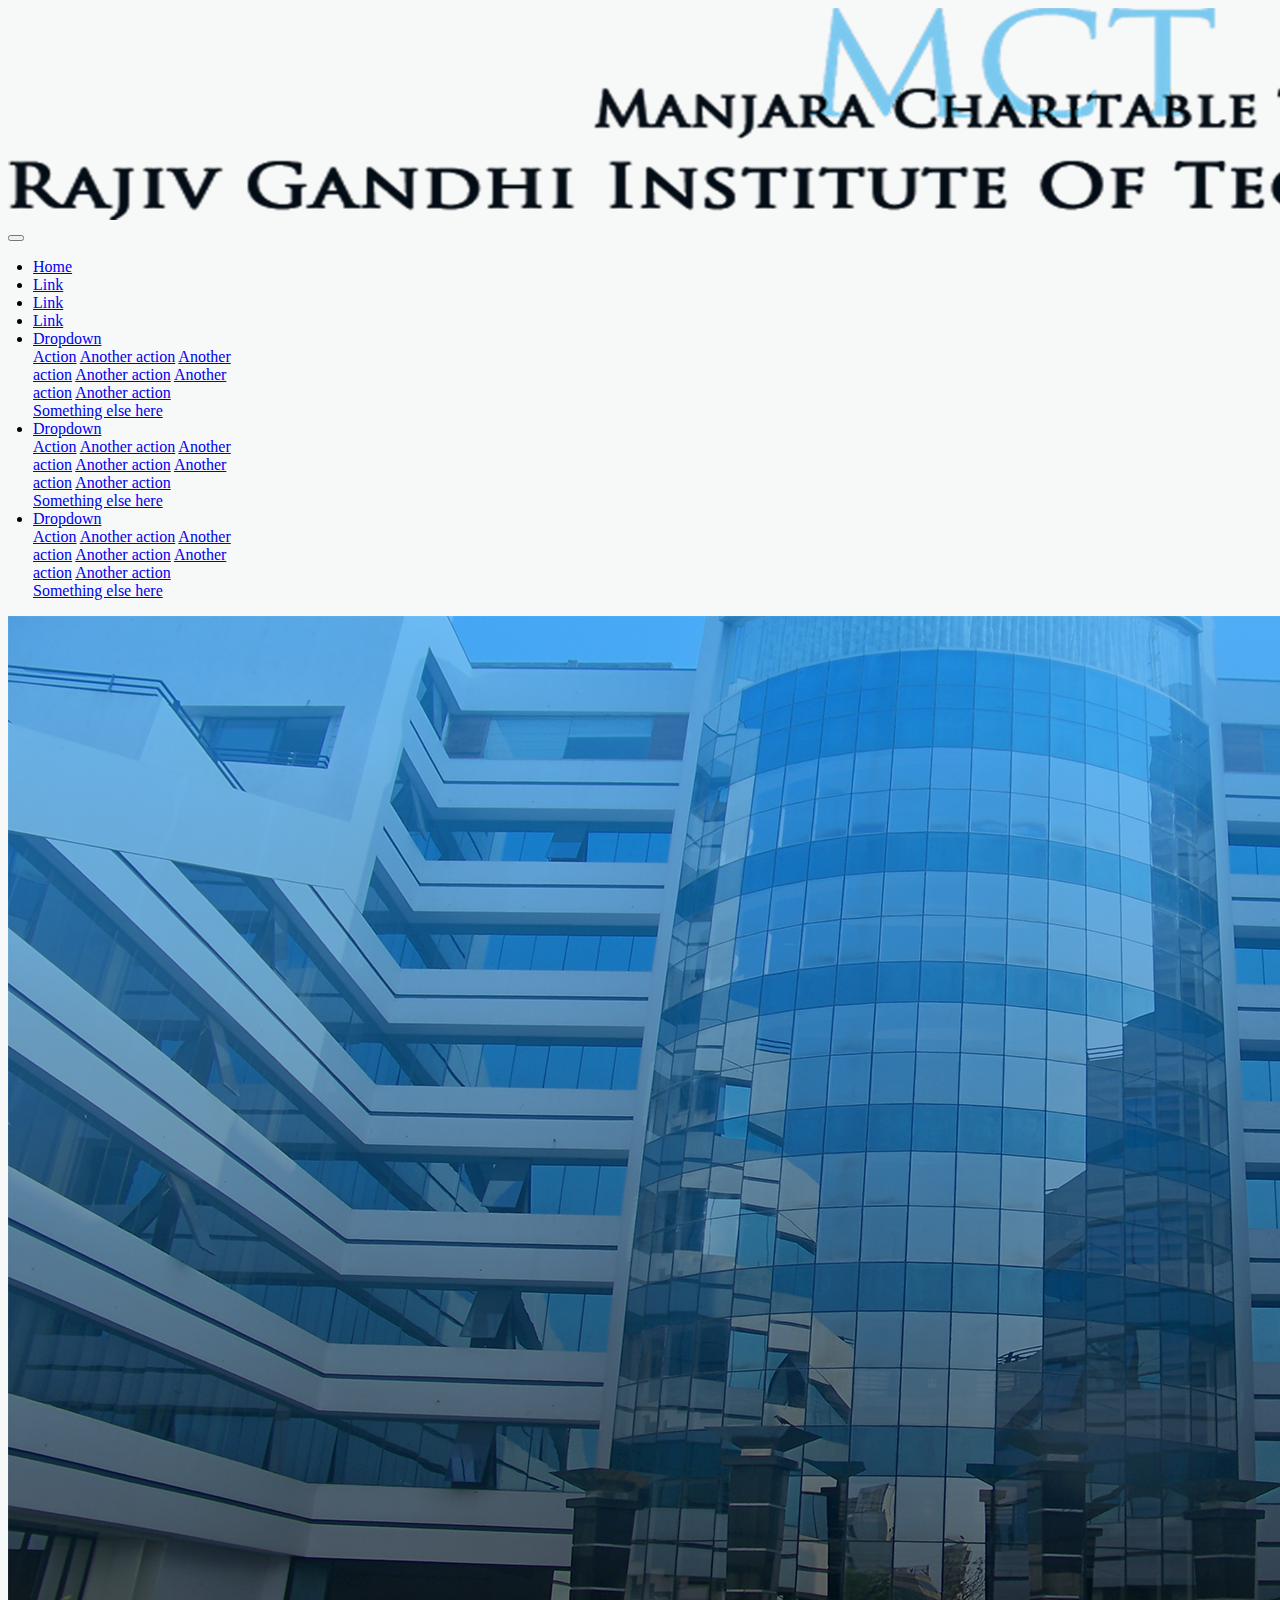
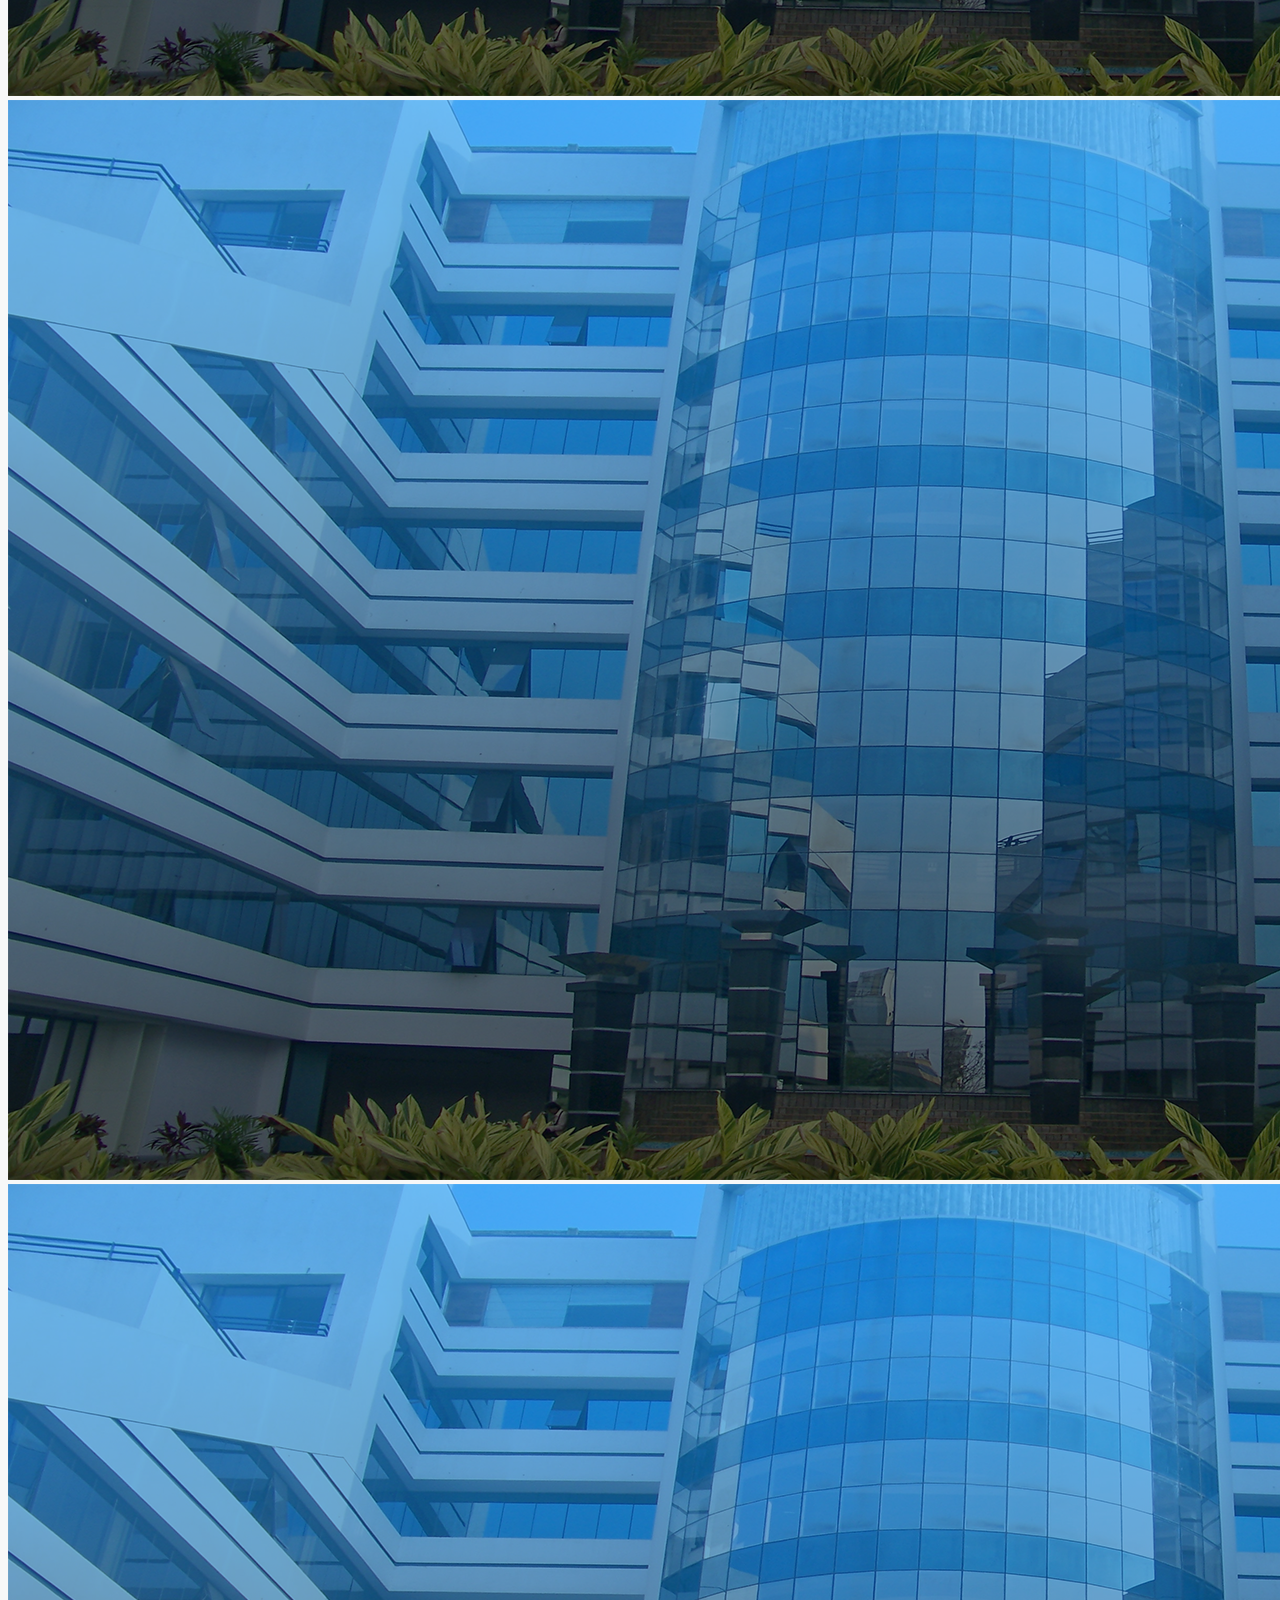
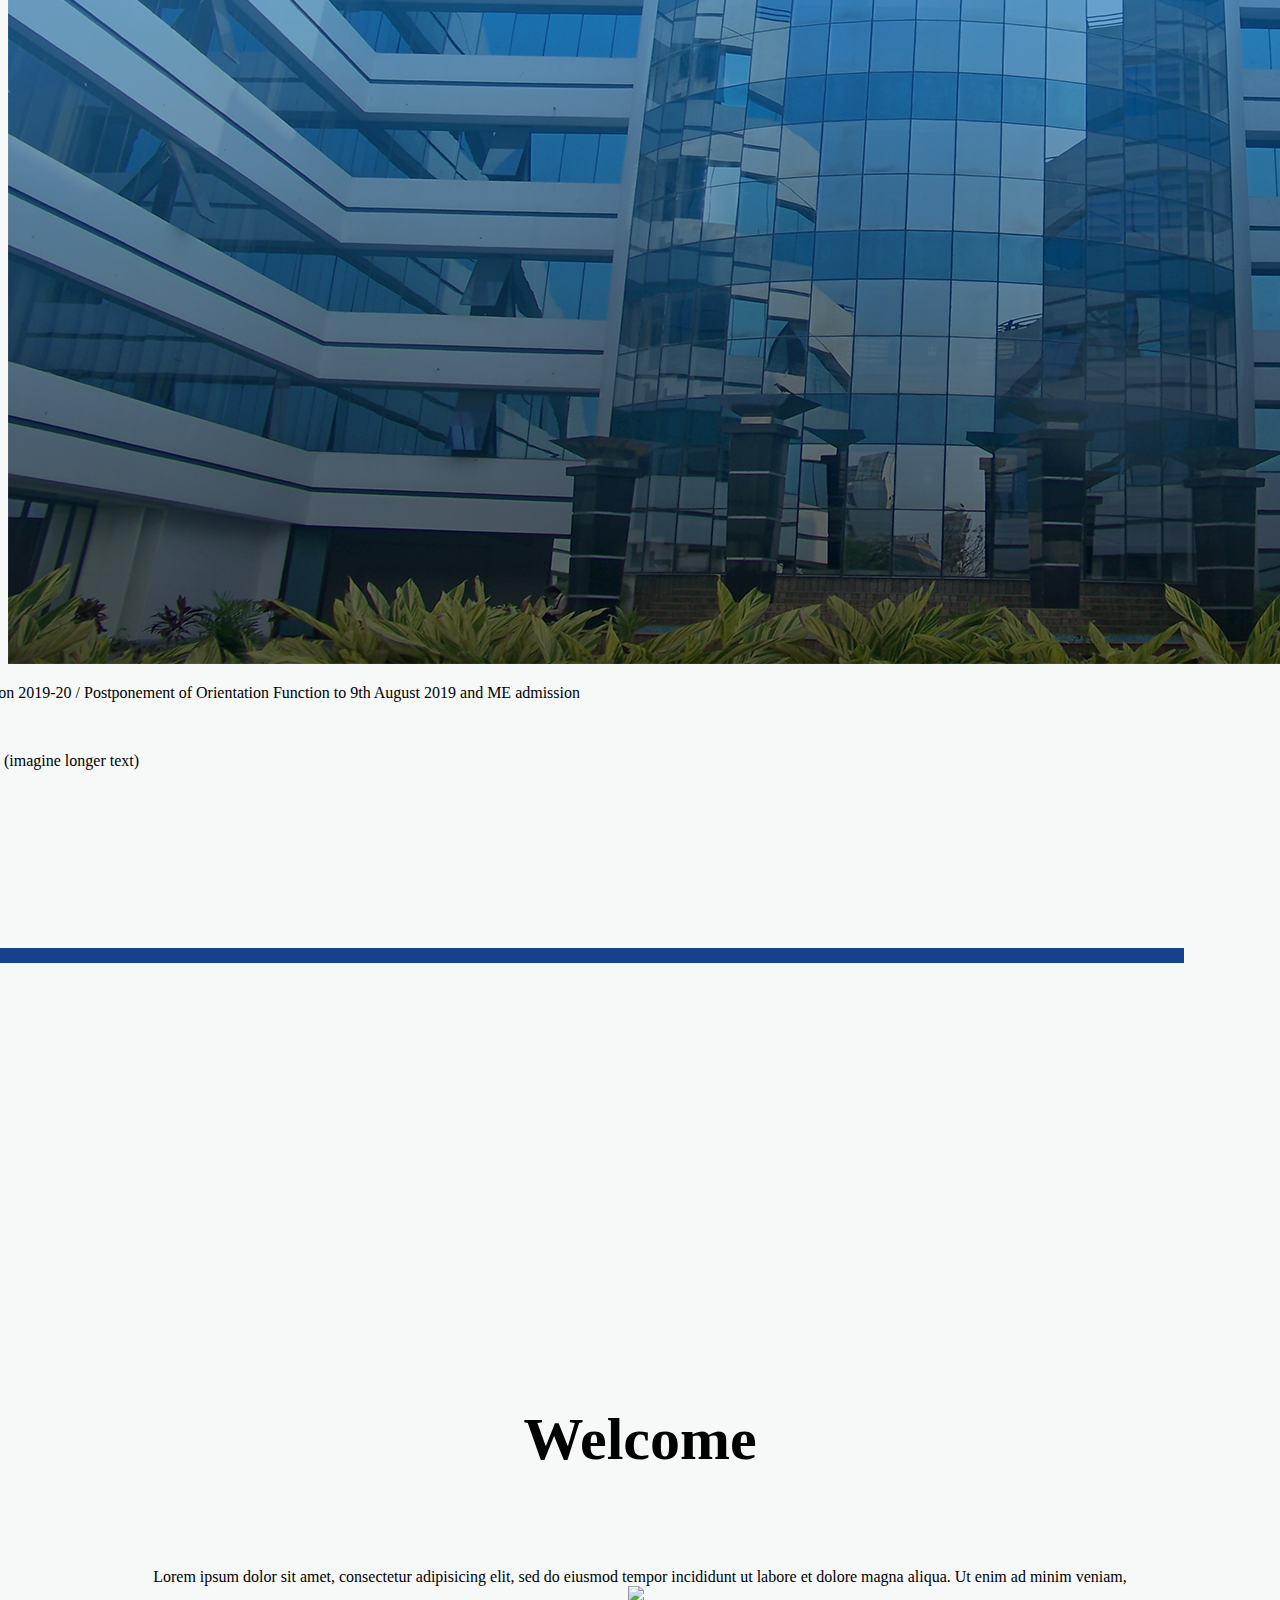
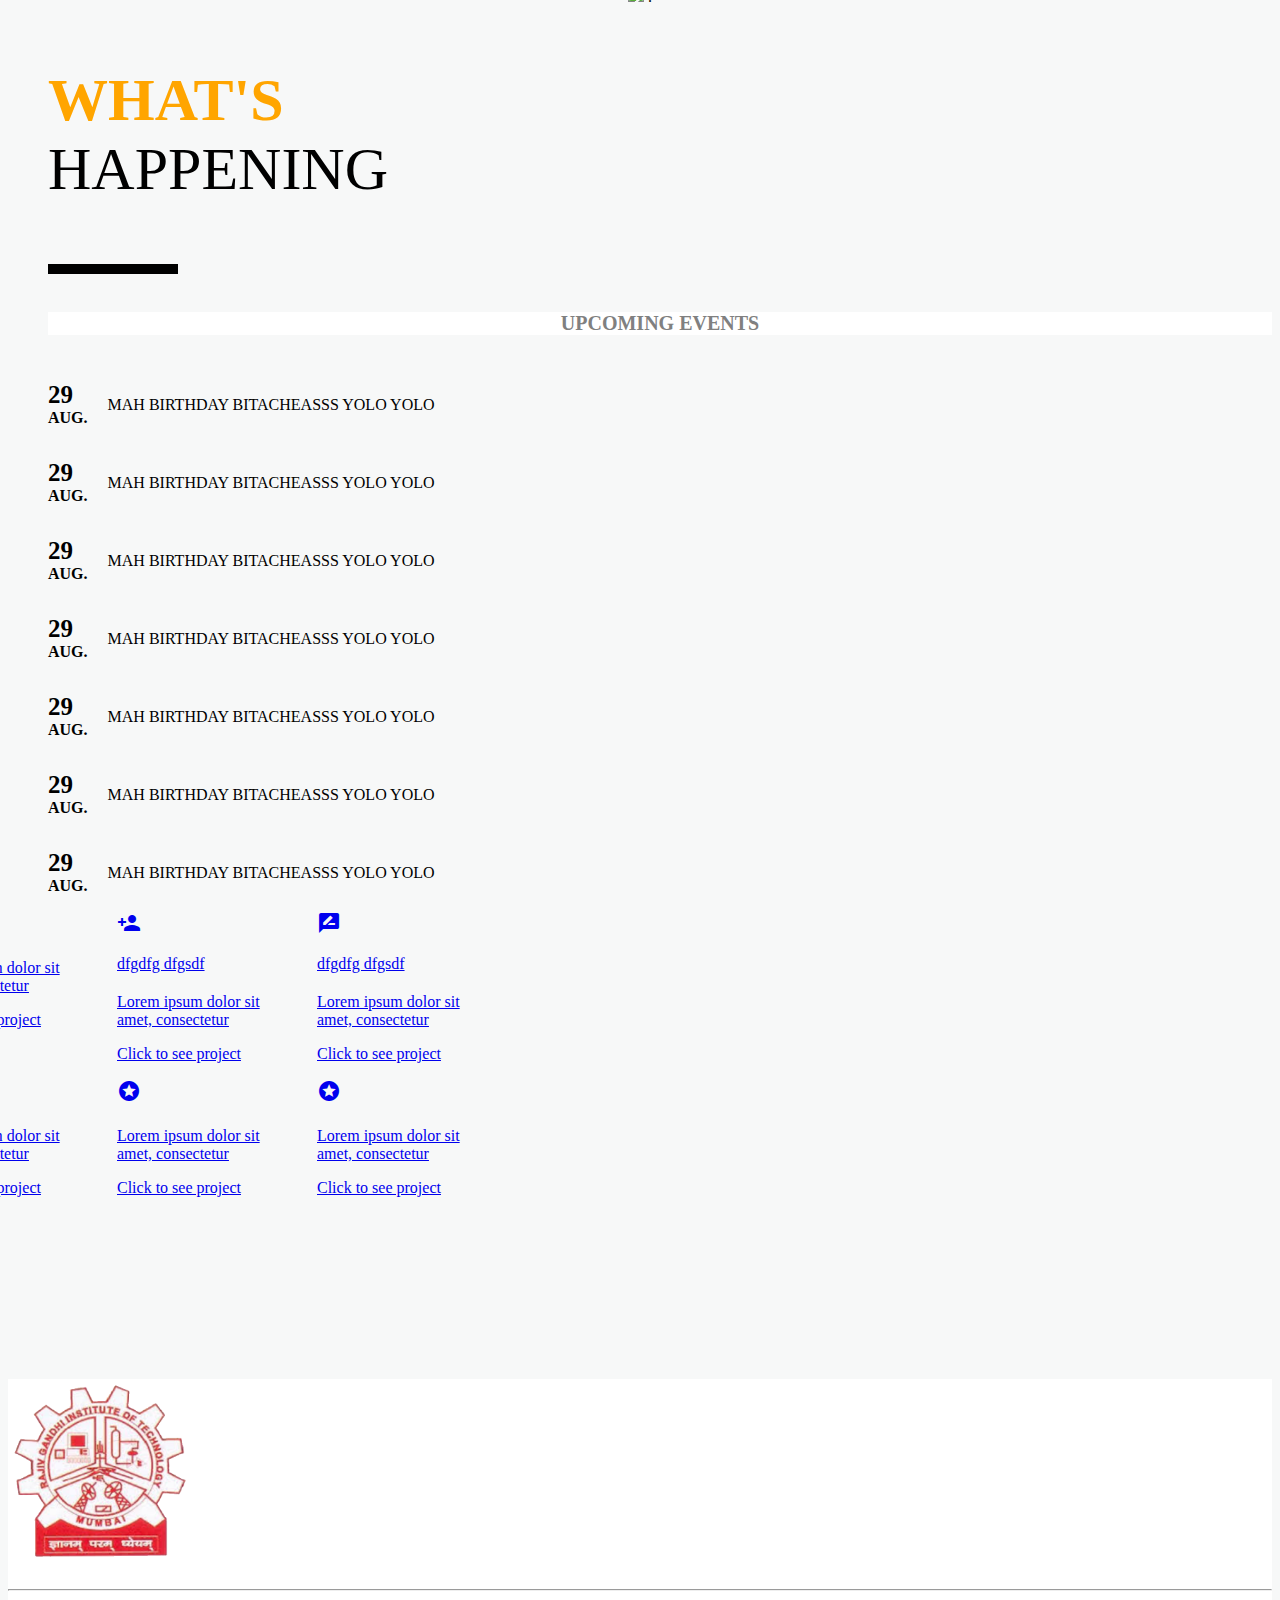
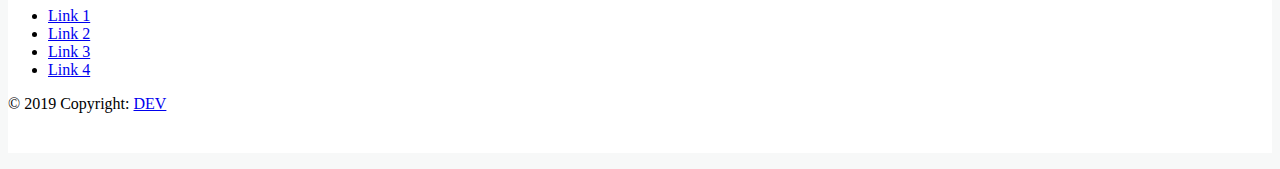
==== index.html @ 06eef6bd "Add files via upload" ====
<!DOCTYPE html>
<html>
<head>
	<title></title>
</head>





<link rel="stylesheet" href="css/main1.css">

<link rel="stylesheet" href="css/bootstrap.css">

<link rel="stylesheet" href="css/universal-parallax.css">


<link href="http://maxcdn.bootstrapcdn.com/font-awesome/4.1.0/css/font-awesome.min.css" rel="stylesheet">

<link rel="stylesheet" type="text/css" href="practise.css">

<link rel="stylesheet" href="animate.css">
  <script src="https://kit.fontawesome.com/79cbe590ec.js"></script>

<link href="https://fonts.googleapis.com/icon?family=Material+Icons"
      rel="stylesheet">


<body style="background-color: #f7f8f8;">

<script src="JS/universal-parallax.js"></script>

<script src="JS/jquery-3.3.1.min.js"></script>

<script src="JS/bootstrap.bundle.min.js"></script>

 <script src="JS/script.js"></script> 

 <script src="JS/jQuery.js"></script> 





<section id="header-Part" style="z-index: 100;display: flex;">






  <nav class="navbar navbar-expand-lg navbar-light justify-content-sm-start fixed-sm-top ">

  <a class="navbar-brand order-1 order-lg-0 ml-lg-0 ml-5 mr-auto" href="#"><img id="brand_img" src="logo.png"></a>

  <button class="navbar-toggler align-self-start" type="button">
    <span class="navbar-toggler-icon"></span>
  </button>

  <div class="collapse navbar-collapse d-flex flex-column flex-lg-row flex-xl-row justify-content-lg-end bg-light p-3
  p-lg-0 mt-sm-5 mt-lg-0 mobileMenu" id="navbarSupportedContent" style="margin-left:-15px; width: 246px ;z-index: 10;">

    <ul class="navbar-nav align-self-stretch mt-3 mb-2 font-weight-bold text-uppercase ">
      <li class="nav-item active">
        <a class="nav-link" href="#">Home</a>
      </li>
      <li class="nav-item">
        <a class="nav-link" href="#">Link</a>
      </li>
      <li class="nav-item">
        <a class="nav-link" href="#">Link</a>
      </li>
      <li class="nav-item">
        <a class="nav-link" href="#">Link</a>
      </li>            
      <li class="nav-item dropdown">
        <a class="nav-link dropdown-toggle" href="#" id="navbarDropdown" role="button" data-toggle="dropdown" aria-haspopup="true" aria-expanded="false">
          Dropdown
        </a>
        <div class="dropdown-menu" aria-labelledby="navbarDropdown">
          <a class="dropdown-item" href="#">Action</a>
          <a class="dropdown-item" href="#">Another action</a>
          <a class="dropdown-item" href="#">Another action</a>
          <a class="dropdown-item" href="#">Another action</a>
          <a class="dropdown-item" href="#">Another action</a>
          <a class="dropdown-item" href="#">Another action</a>

          <div class="dropdown-divider"></div>
          <a class="dropdown-item" href="#">Something else here</a>
        </div>
      </li>
      <li class="nav-item dropdown">
        <a class="nav-link dropdown-toggle" href="#" id="navbarDropdown" role="button" data-toggle="dropdown" aria-haspopup="true" aria-expanded="false">
          Dropdown
        </a>
        <div class="dropdown-menu" aria-labelledby="navbarDropdown">
          <a class="dropdown-item" href="#">Action</a>
          <a class="dropdown-item" href="#">Another action</a>
          <a class="dropdown-item" href="#">Another action</a>
          <a class="dropdown-item" href="#">Another action</a>
          <a class="dropdown-item" href="#">Another action</a>
          <a class="dropdown-item" href="#">Another action</a>

          <div class="dropdown-divider"></div>
          <a class="dropdown-item" href="#">Something else here</a>
        </div>
      </li>
      <li class="nav-item dropdown">
        <a class="nav-link dropdown-toggle" href="#" id="navbarDropdown" role="button" data-toggle="dropdown" aria-haspopup="true" aria-expanded="false">
          Dropdown
        </a>
        <div class="dropdown-menu" aria-labelledby="navbarDropdown">
          <a class="dropdown-item" href="#">Action</a>
          <a class="dropdown-item" href="#">Another action</a>
          <a class="dropdown-item" href="#">Another action</a>
          <a class="dropdown-item" href="#">Another action</a>
          <a class="dropdown-item" href="#">Another action</a>
          <a class="dropdown-item" href="#">Another action</a>

          <div class="dropdown-divider"></div>
          <a class="dropdown-item" href="#">Something else here</a>
        </div>
      </li>

    </ul>
    
  </div>
</nav>





</section>






<section id="news_part"  >


  <div id="backg" style="    z-index: -200;
    position: absolute;
    width: 100%;
    
    overflow:hidden;" >
    <img src="cubes.png" style="    width: auto;
    opacity: 0.1 ;" >
  </div>


<div id="slide">

<div id="carouselExampleSlidesOnly" class="carousel slide" data-ride="carousel" >
  <div class="carousel-inner" >
    <div class="carousel-item active" id="inner">
      <img class="d-block w-100" id="slide-img" src="rgit1.png" alt="First slide">
    </div>
    <div class="carousel-item" id="inner">
      <img class="d-block w-100" id="slide-img" src="rgit1.png" alt="Second slide">
    </div>
    <div class="carousel-item" id="inner">
      <img class="d-block w-100" id="slide-img" src="rgit1.png" alt="Third slide">
    </div>
  </div>
</div>
</div> 

<div id="postion" style="    position: relative;
    left: -7%;">
<div  id="news-part" style="height: 553px;">
	
		

	<div class="row" id="row_slide" >
  <div class="col-sm-6">
  	<div  style="border-bottom: 15px solid #16418b;	">
  		<div id="card_bod" style="">
    <div class="card rounded-0" >
      <div class="card-body h-50 d-inline-block" >


      				<div class="container" id="sliderr" >
    <div id="carouselContent" class="carousel slide" data-ride="carousel">
        <div class="carousel-inner" role="listbox" style="    height: 264px;">
            <div class="carousel-item active text-center p-4">
            		
                 <p id="slide-txt">F.E.Admission 2019-20 / Postponement of Orientation Function to 9th August 2019 and ME admission</p>
                 <p id="slide-txt"><a href="#">Read more</a></p>

            </div>
            <div class="carousel-item text-center p-4">
                
                <p id="slide-txt">lorem ipsum (imagine longer text)</p>
            </div>
        </div>
        <a class="carousel-control-prev" href="#carouselContent" role="button" data-slide="prev">
            <span class="carousel-control-prev-icon" aria-hidden="true"></span>
            <span class="sr-only">Previous</span>
        </a>
        <a class="carousel-control-next" href="#carouselContent" role="button" data-slide="next">
            <span class="carousel-control-next-icon" aria-hidden="true"></span>
            <span class="sr-only">Next</span>
        </a>
    </div>
</div>

      	
      </div>
    </div>
    </div>
  </div>

</div>
</div>
</div>


<div id="square0">
	
</div>

</section>



<section id="slide-txt-decor">


	<div class="square"></div> 

	<div class="square1"></div>

	<div class="square2"></div>

  </div>
	
</section>


<br>
<br>
<br>
<br>
<br>
<br>






<section id="welcome-mssg">
  
 
    <div class="row" id="row_slide" >
  <div class="col-sm-6">
    <div >
      <div id="card_bod" style="">
    <div class="card rounded-0 border-0" >
      <div class="card-body h-50 d-inline-block  >
        
        <div id="welcome-msg">
          <p style="font-size: 60px;color: black;font-weight: bolder;text-align: center;">Welcome</p><br>
          <p style="text-align: center;">Lorem ipsum dolor sit amet, consectetur adipisicing elit, sed do eiusmod
          tempor incididunt ut labore et dolore magna aliqua. Ut enim ad minim veniam,<br>
          <img src="https://via.placeholder.com/250x150">
         .</p>

        </div>
               
      </div>
    </div>
    </div>
  </div>

</div>
</div>
</div>


</section>


<section id="event-head" style="padding-left: 40px;">

  <p style="font-size: 60px;"><b style="color: orange;">WHAT'S</b> <br><span style="">HAPPENING</span></p>
  <div style="background-color: black;height: 10px;width: 130px;"></div>
  

<br>
<section id="Events" style="display: flex; flex-direction: column;">

  
    <div class="row" id="row_slide" >
  <div class="col-sm-6">
    <div id="events-cont" >
      <div id="card_bod" style="">
    <div class="card rounded-0" >
      <div class="card-body h-50 d-inline-block" >
        
        <div class="card-header" style="background-color: white;">
         
            <p style="font-size: 20px;font-weight: bolder;color: grey;text-align: center;">UPCOMING EVENTS</p>
        </div>
        <div id="scroll-card">
        <div style="display: flex; flex-direction:row;padding-top: 10px;">
         <p ><b style="font-size: 25px;">29 </b>    <br><b>AUG.</b> </p>
         <p style="padding-top: 15px;padding-left: 20px;">MAH BIRTHDAY BITACHEASSS YOLO YOLO</p>

        </div>
        <div style="display: flex; flex-direction:row;">
         <p ><b style="font-size: 25px;">29 </b>    <br><b>AUG.</b> </p>
         <p style="padding-top: 15px;padding-left: 20px;">MAH BIRTHDAY BITACHEASSS YOLO YOLO</p>

        </div>
        <div style="display: flex; flex-direction:row;">
         <p ><b style="font-size: 25px;">29 </b>    <br><b>AUG.</b> </p>
         <p style="padding-top: 15px;padding-left: 20px;">MAH BIRTHDAY BITACHEASSS YOLO YOLO</p>

        </div>  
        <div style="display: flex; flex-direction:row;">
         <p ><b style="font-size: 25px;">29 </b>    <br><b>AUG.</b> </p>
         <p style="padding-top: 15px;padding-left: 20px;">MAH BIRTHDAY BITACHEASSS YOLO YOLO</p>

        </div>  
        <div style="display: flex; flex-direction:row;">
         <p ><b style="font-size: 25px;">29 </b>    <br><b>AUG.</b> </p>
         <p style="padding-top: 15px;padding-left: 20px;">MAH BIRTHDAY BITACHEASSS YOLO YOLO</p>

        </div>
        <div style="display: flex; flex-direction:row;">
         <p ><b style="font-size: 25px;">29 </b>    <br><b>AUG.</b> </p>
         <p style="padding-top: 15px;padding-left: 20px;">MAH BIRTHDAY BITACHEASSS YOLO YOLO</p>

        </div>
        <div style="display: flex; flex-direction:row;">
         <p ><b style="font-size: 25px;">29 </b>    <br><b>AUG.</b> </p>
         <p style="padding-top: 15px;padding-left: 20px;">MAH BIRTHDAY BITACHEASSS YOLO YOLO</p>

        </div>                
          </div>                    
      </div>
    </div>
    </div>
  </div>

</div>
  <div class="col-sm-6">
    <div id="card-body">
      <div id="card_bod" style="">
    <div class="card rounded-0 border-0" style=" width: 926px;
    margin-left: -331px;background-color: rgba(215, 44, 44, 0)">
      <div class="card-body h-50 d-inline-block" >
        



        <div id="menu-align" style="display: flex; flex-direction: row;flex-wrap: wrap;">
            
          <div class="card-container" style=""> 
            <div class="card border-0" style="width: 180px;
              height: auto;margin-right: 20px;background-color: rgba(215, 44, 44, 0);"><a href="hottub">
                <div class="card--display"><i class="material-icons">gavel</i>
                  <h2></h2>
                </div>
                <div class="card--hover">
                  <h2></h2>
                  <p>Lorem ipsum dolor sit amet, consectetur</p>
                  <p class="link">Click to see project</p>
                </div></a>
              <div class="card--border"></div>
            </div>
          </div>
          <div class="card-container"> 
            <div class="card border-0" style="width: 180px;
              height: auto;margin-right: 20px;background-color: rgba(215, 44, 44, 0);"><a href="hottub">
                <div class="card--display"><i class="material-icons">directions_run</i>
                  <h2></h2>
                </div>
                <div class="card--hover">
                  <h2></h2>
                  <p>Lorem ipsum dolor sit amet, consectetur</p>
                  <p class="link">Click to see project</p>
                </div></a>
              <div class="card--border"></div>
            </div>
          </div>
     
          <div class="card-container"> 
            <div class="card border-0" style="width: 180px;
              height: auto;margin-right: 20px;background-color: rgba(215, 44, 44, 0);"><a href="hottub">
                <div class="card--display"><i class="material-icons">person_add</i>
                  <div id="mob-cont"><p>dfgdfg dfgsdf</p></div>
                  <h2></h2>
                </div>
                <div class="card--hover">
                  <h2></h2>
                  <p>Lorem ipsum dolor sit amet, consectetur</p>
                  <p class="link">Click to see project</p>
                </div></a>
              <div class="card--border"></div>
            </div>
          </div>

          <div class="card-container"> 
            <div class="card border-0" style="width: 180px;
              height: auto;margin-right: 20px;background-color: rgba(215, 44, 44, 0);"><a href="hottub">
                <div class="card--display"><i class="material-icons">rate_review</i>
                  <div id="mob-cont"><p>dfgdfg dfgsdf</p></div>
                  <h2></h2>
                </div>
                <div class="card--hover">
                  <h2></h2>
                  <p>Lorem ipsum dolor sit amet, consectetur</p>
                  <p class="link">Click to see project</p>
                </div></a>
              <div class="card--border"></div>
            </div>
          </div>

                    <div class="card-container"> 
            <div class="card border-0" style="width: 180px;
              height: auto;margin-right: 20px;background-color: rgba(215, 44, 44, 0);"><a href="hottub">
                <div class="card--display"><i class="material-icons">collections_bookmark</i>
                  <h2></h2>
                </div>
                <div class="card--hover">
                  <h2></h2>
                  <p>Lorem ipsum dolor sit amet, consectetur</p>
                  <p class="link">Click to see project</p>
                </div></a>
              <div class="card--border"></div>
            </div>
          </div>

                    <div class="card-container"> 
            <div class="card border-0" style="width: 180px;
              height: auto;margin-right: 20px;background-color: rgba(215, 44, 44, 0);"><a href="hottub">
                <div class="card--display"><i class="material-icons">stars</i>
                  <h2></h2>
                </div>
                <div class="card--hover">
                  <h2></h2>
                  <p>Lorem ipsum dolor sit amet, consectetur</p>
                  <p class="link">Click to see project</p>
                </div></a>
              <div class="card--border"></div>
            </div>
          </div>

                              <div class="card-container"> 
            <div class="card border-0" style="width: 180px;
              height: auto;margin-right: 20px;background-color: rgba(215, 44, 44, 0);"><a href="hottub">
                <div class="card--display"><i class="material-icons">stars</i>
                  <h2></h2>
                </div>
                <div class="card--hover">
                  <h2></h2>
                  <p>Lorem ipsum dolor sit amet, consectetur</p>
                  <p class="link">Click to see project</p>
                </div></a>
              <div class="card--border"></div>
            </div>
          </div>

                              <div class="card-container"> 
            <div class="card border-0" style="width: 180px;
              height: auto;margin-right: 20px;background-color: rgba(215, 44, 44, 0);"><a href="hottub">
                <div class="card--display"><i class="material-icons">stars</i>
                  <h2></h2>
                </div>
                <div class="card--hover">
                  <h2></h2>
                  <p>Lorem ipsum dolor sit amet, consectetur</p>
                  <p class="link">Click to see project</p>
                </div></a>
              <div class="card--border"></div>
            </div>
          </div>

          </div>



      </div>
    </div>
    </div>
  </div>

</div>
</div>
</div>

  
  

</section>


</section>

<br>
<br>
<br>
<br>
<br>
<br>

<br>
<br>









<script>
 
  new universalParallax().init({
  speed: 6.0
});
</script>

<section id="footer">
<!-- Footer -->
<footer class="page-footer font-small blue pt-4" style="    background:white;">

  <!-- Footer Links -->
  <div class="container-fluid text-center text-md-left">

    <!-- Grid row -->
    <div class="row">

      <!-- Grid column -->
      <div class="col-md-6 mt-md-0 mt-3">

        <!-- Content -->
        <h5 class="text-uppercase"><img id="footer-img" src="logo2.png" style="height: 184px;"></h5>
        

      </div>
      <!-- Grid column -->

      <hr class="clearfix w-100 d-md-none pb-3">

      <!-- Grid column -->
      <div class="col-md-3 mb-md-0 mb-3" style="">

        <!-- Links -->

        <ul class="list-unstyled align-self-stretch" id="links-fott" >
          <li style="">
            <a href="#!">Link 1</a>
          </li>
          <li style="">
            <a href="#!">Link 2</a>
          </li>
          <li style="">
            <a href="#!">Link 3</a>
          </li>
          <li style="">
            <a href="#!">Link 4</a>
          </li>
        </ul>

      </div>
      <!-- Grid column -->

      <!-- Grid column -->

      <!-- Grid column -->

    </div>
    <!-- Grid row -->

  </div>
  <div id="line-fot"></div>
  <!-- Footer Links -->

  <!-- Copyright -->
  <div class="footer-copyright py-3" style=""><p id="footer-cop" >© 2019 Copyright:
    <a href="#"> DEV </a>
<a class="fb-ic">
  <section id="logo-fot" style="">
            <i class="fab fa-facebook-f fa-lg white-text mr-md-5 mr-3 fa-2x"> </i>
          </a>
          <!-- Twitter -->
          <a class="tw-ic">
            <i class="fab fa-twitter fa-lg white-text mr-md-5 mr-3 fa-2x"> </i>
          </a>
          <!-- Google +-->
          <a class="gplus-ic">
            <i class="fab fa-google-plus-g fa-lg white-text mr-md-5 mr-3 fa-2x"> </i>
          </a>
          <!--Linkedin -->
          <a class="li-ic">
            <i class="fab fa-linkedin-in fa-lg white-text mr-md-5 mr-3 fa-2x"> </i>
          </a>
          <!--Instagram-->
          <a class="ins-ic">
            <i class="fab fa-instagram fa-lg white-text mr-md-5 mr-3 fa-2x"> </i>
          </a>
          <!--Pinterest-->
          <a class="pin-ic">
            <i class="fab fa-pinterest fa-lg white-text fa-2x"> </i>
          </a>
</ssection>
  </p>


  <!-- Copyright -->

</footer>
<!-- Footer -->

</section>
</body>

</html>
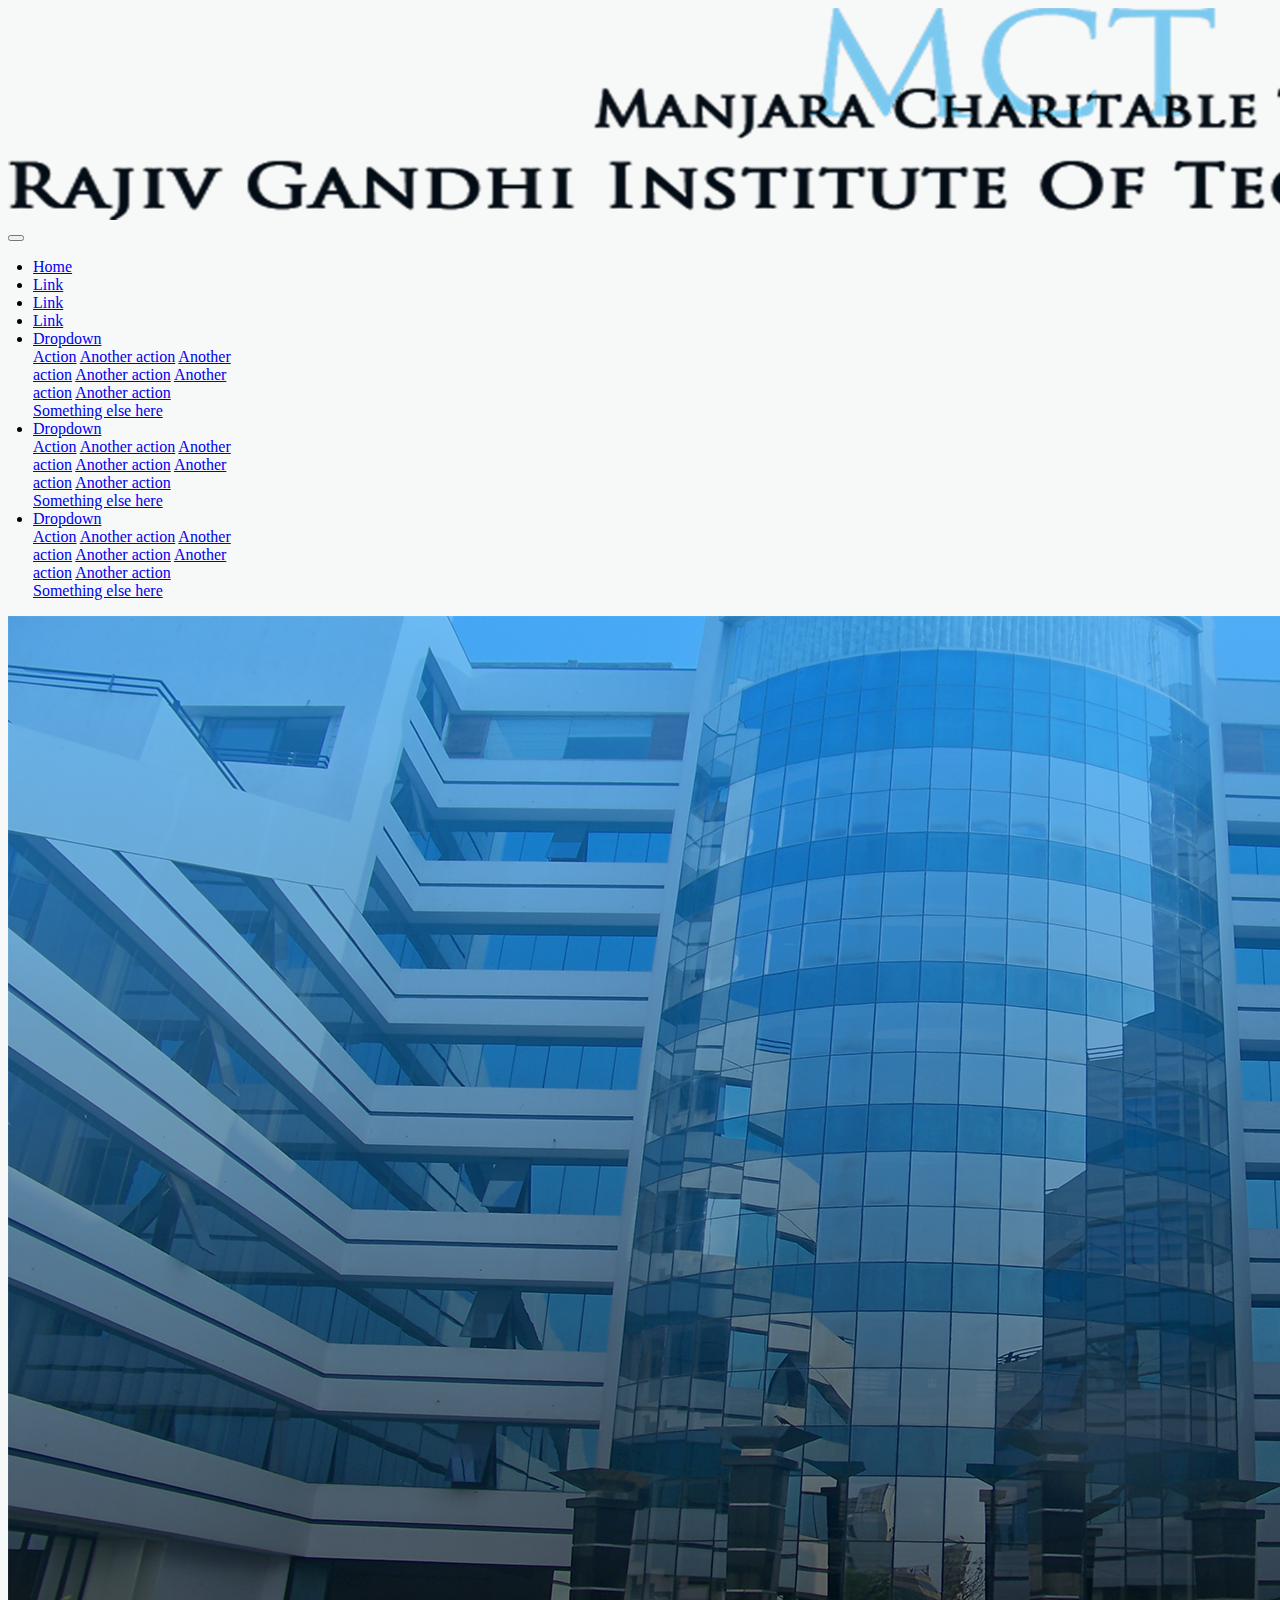
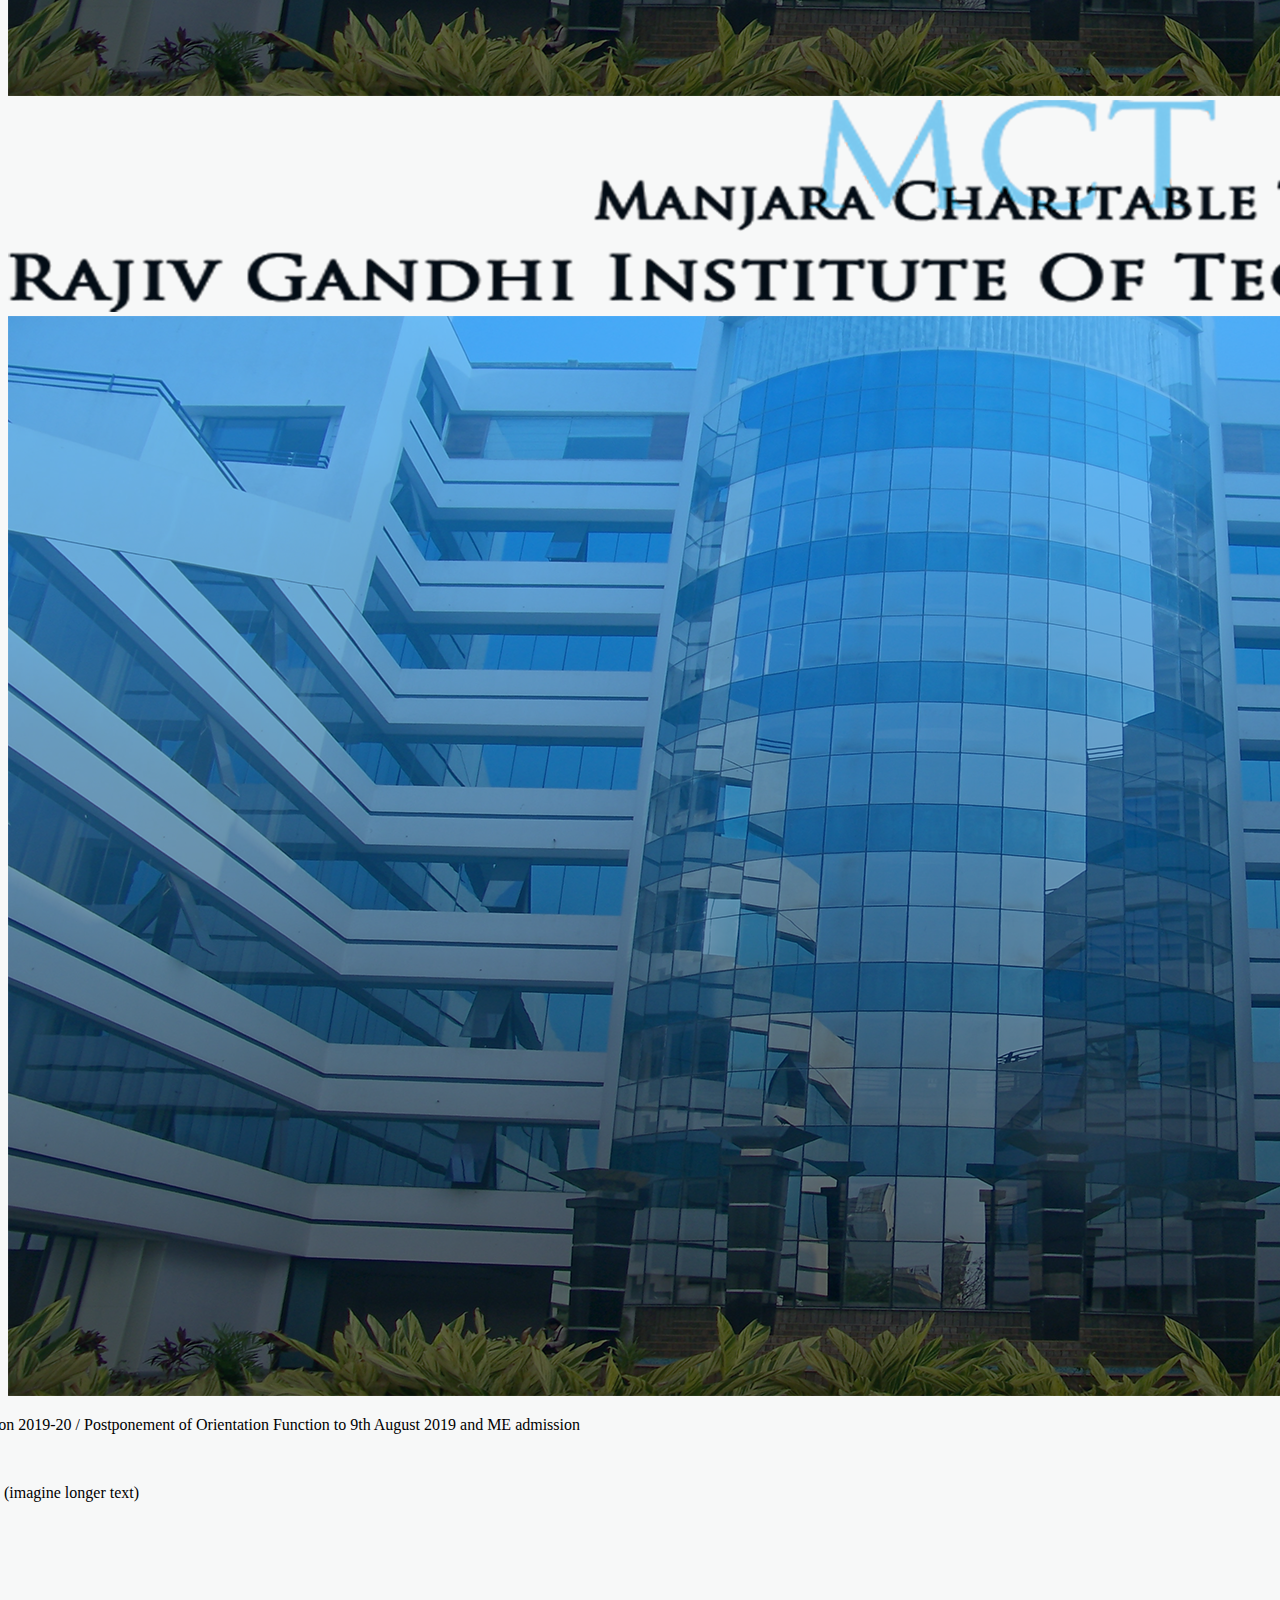
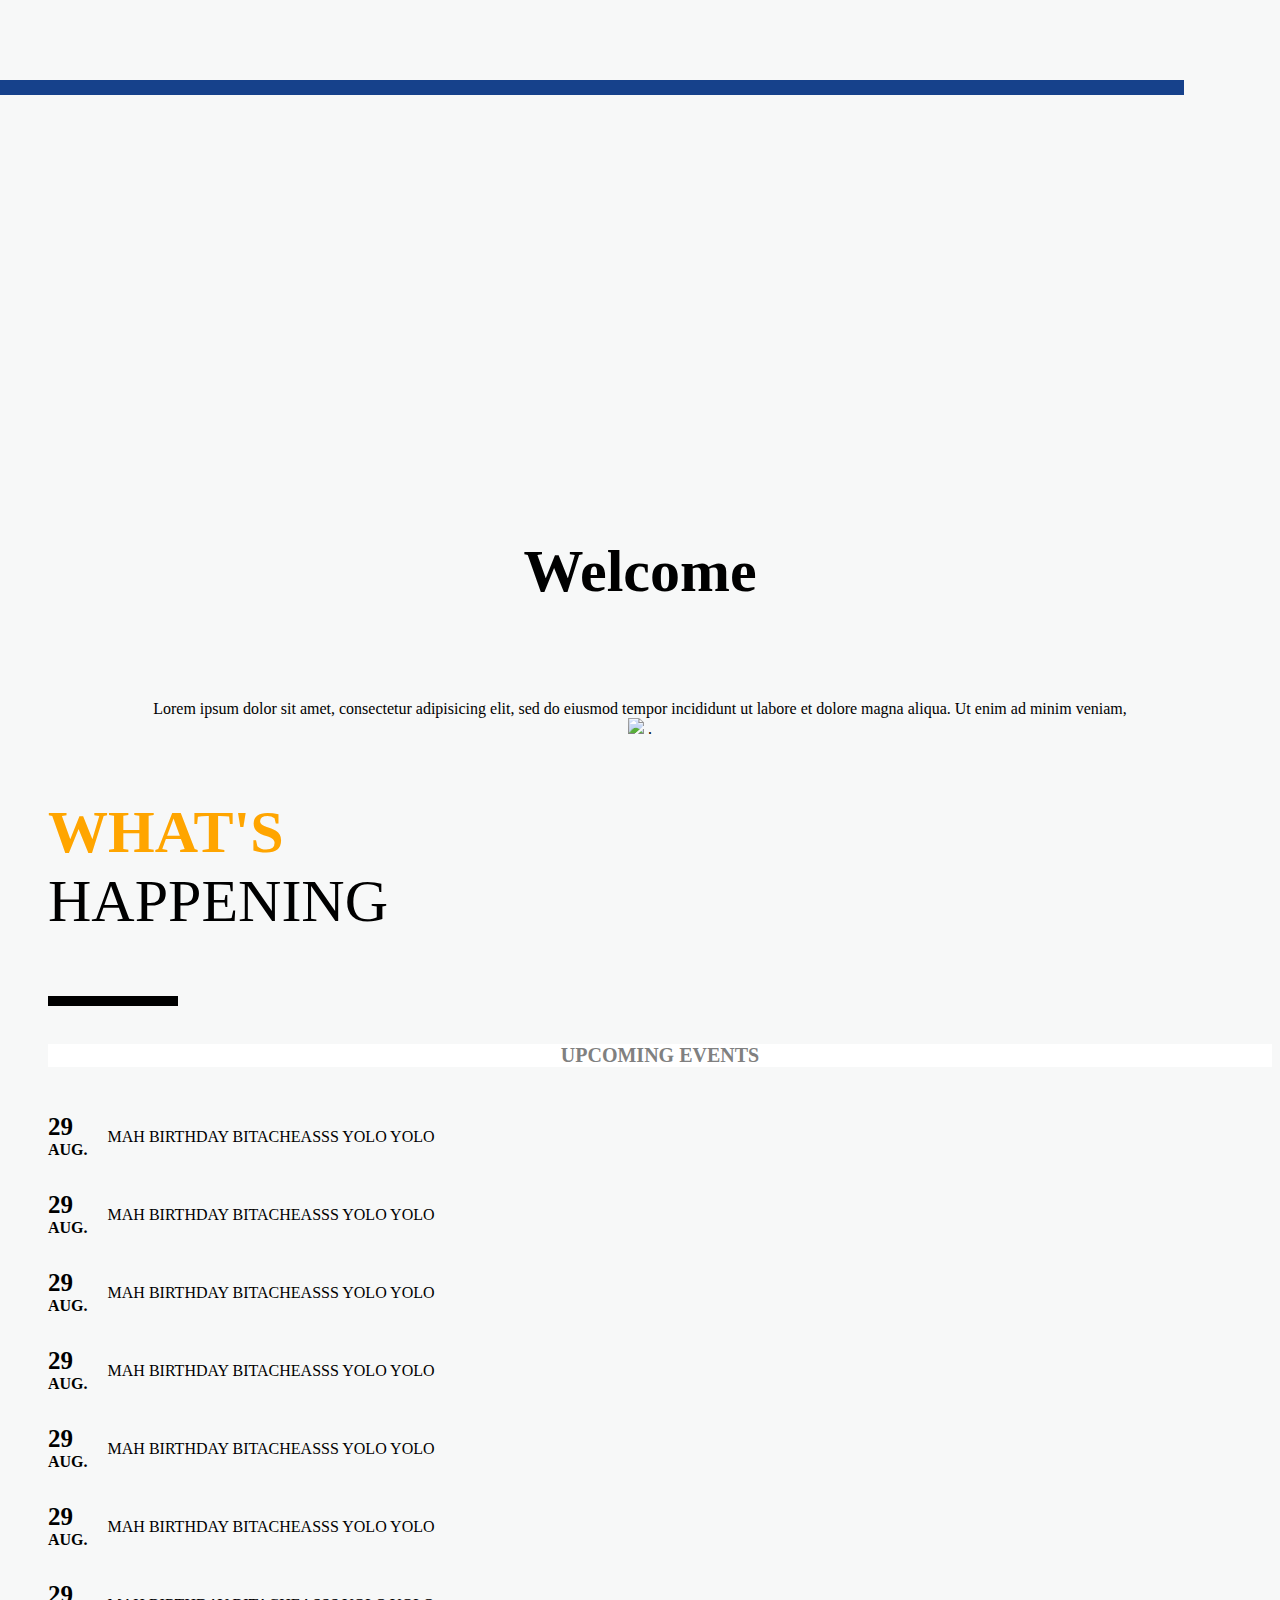
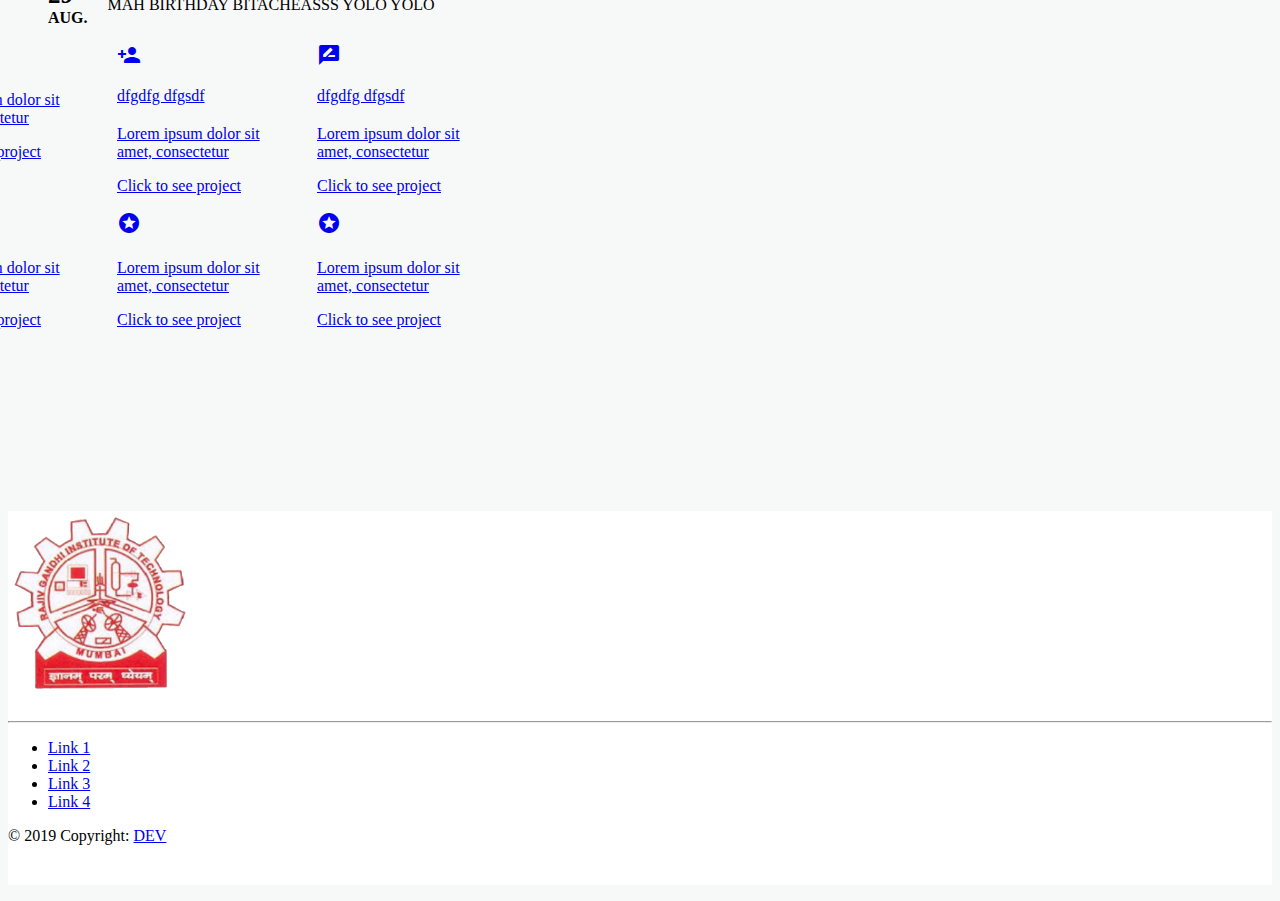
==== commit da5d5c20: "Update index.html" ====
--- a/index.html
+++ b/index.html
@@ -153,13 +153,13 @@
 
 <div id="slide">
 
-<div id="carouselExampleSlidesOnly" class="carousel slide" data-ride="carousel" >
+<div id="carouselExampleSlidesOnly" class="carousel slide carousel-fade" data-ride="carousel" >
   <div class="carousel-inner" >
     <div class="carousel-item active" id="inner">
       <img class="d-block w-100" id="slide-img" src="rgit1.png" alt="First slide">
     </div>
     <div class="carousel-item" id="inner">
-      <img class="d-block w-100" id="slide-img" src="rgit1.png" alt="Second slide">
+      <img class="d-block w-100" id="slide-img" src="logo.png" alt="Second slide">
     </div>
     <div class="carousel-item" id="inner">
       <img class="d-block w-100" id="slide-img" src="rgit1.png" alt="Third slide">
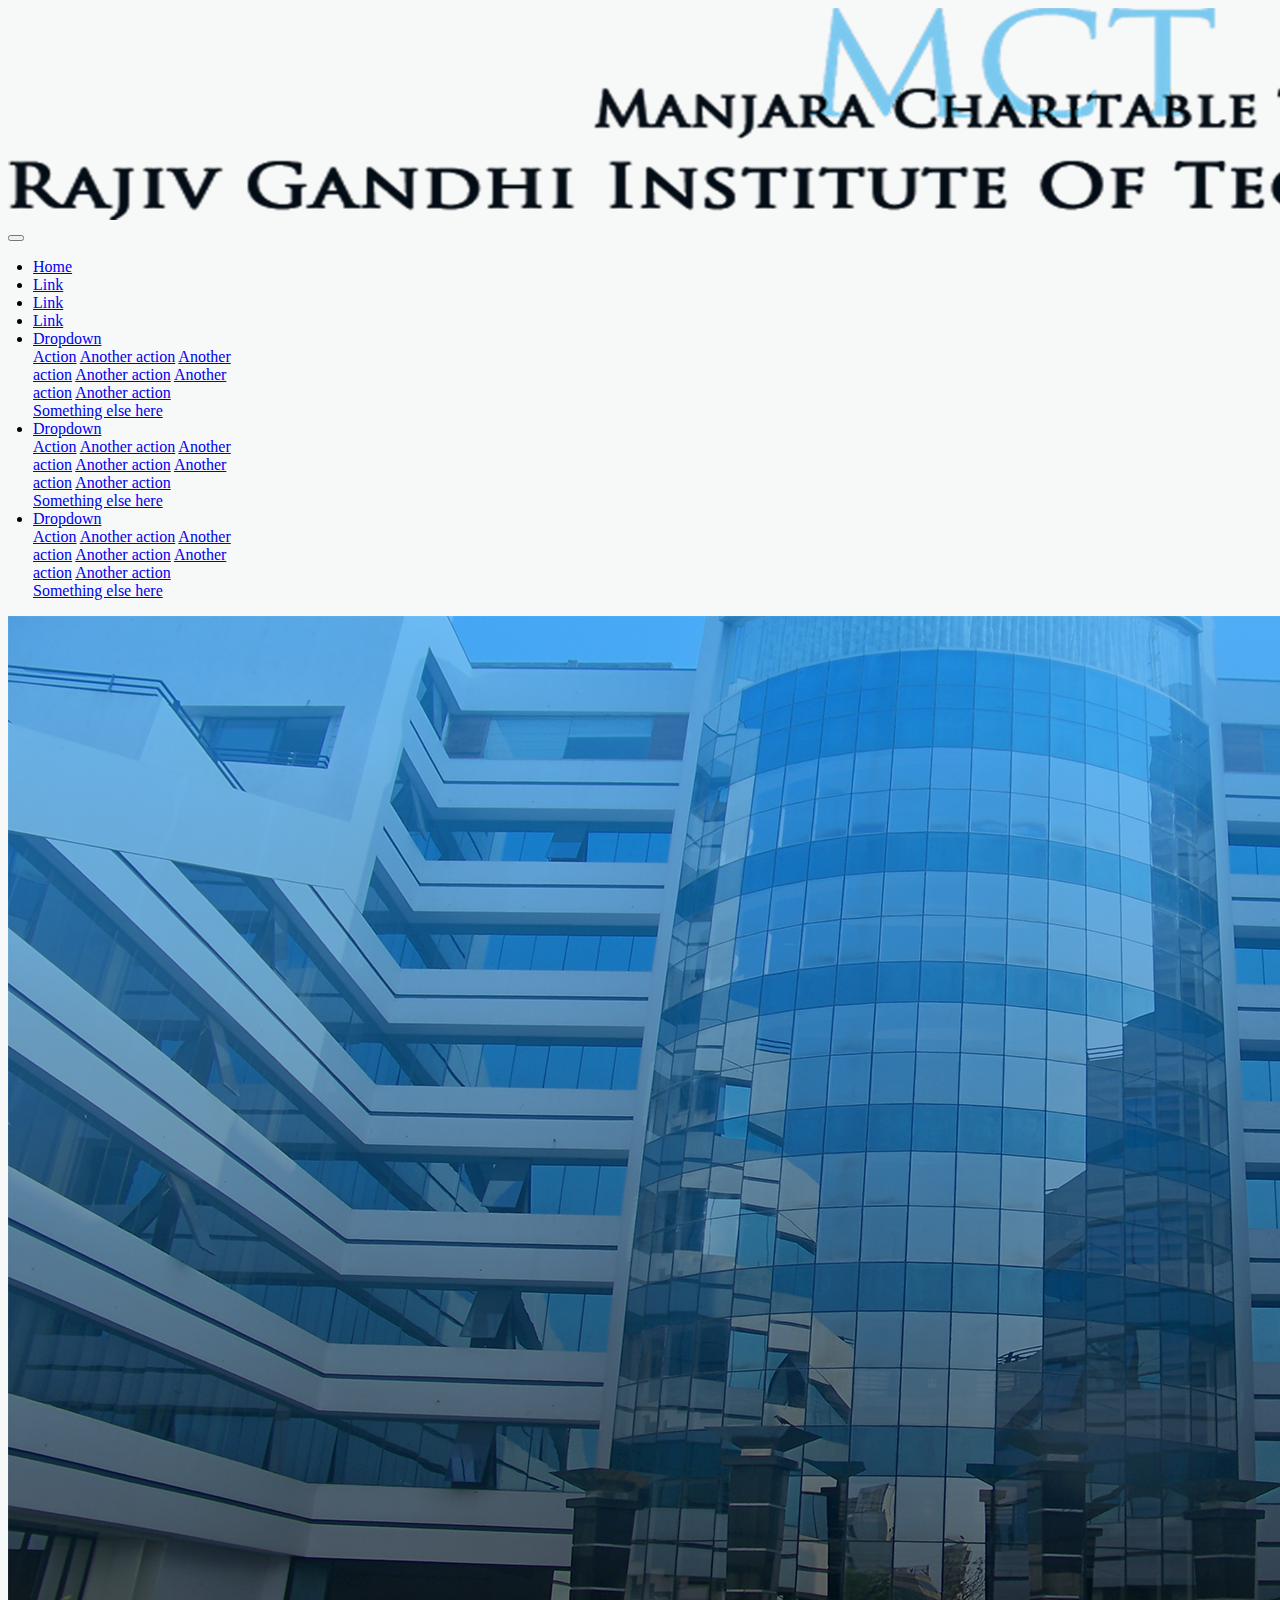
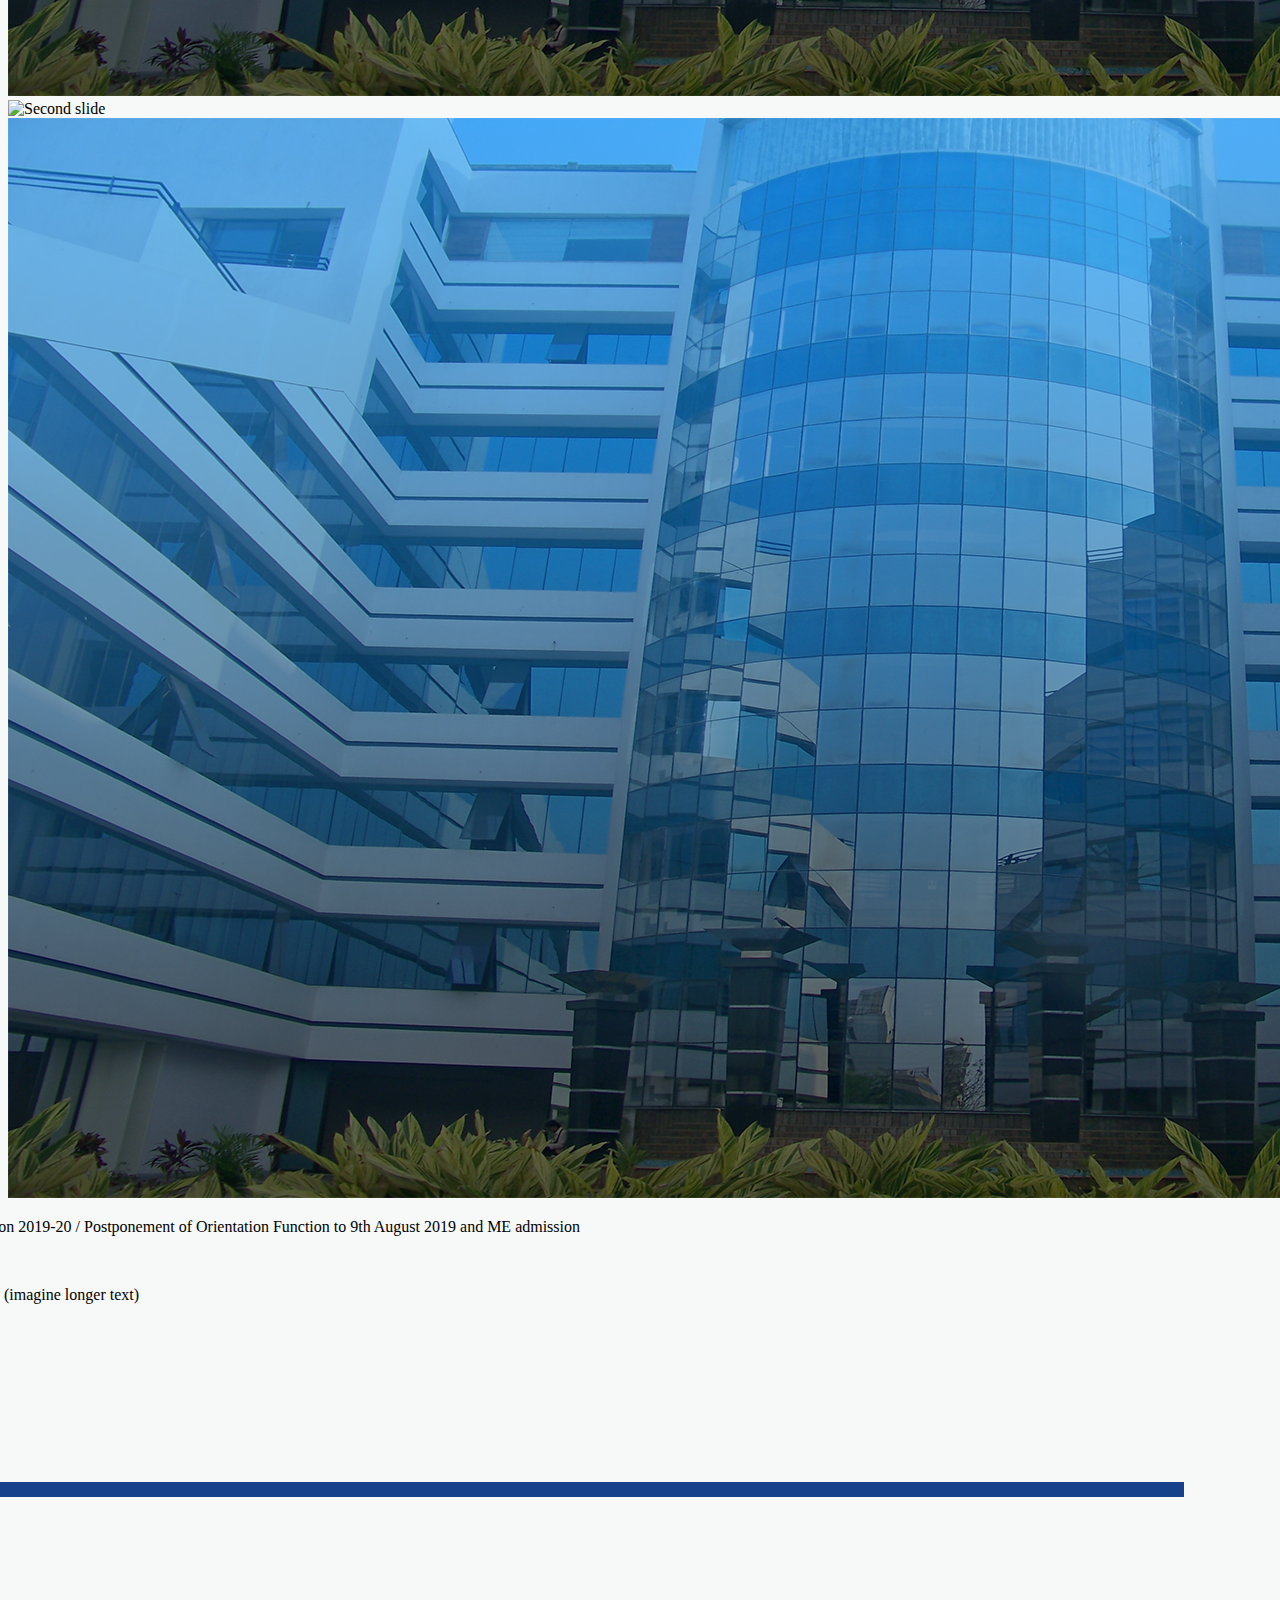
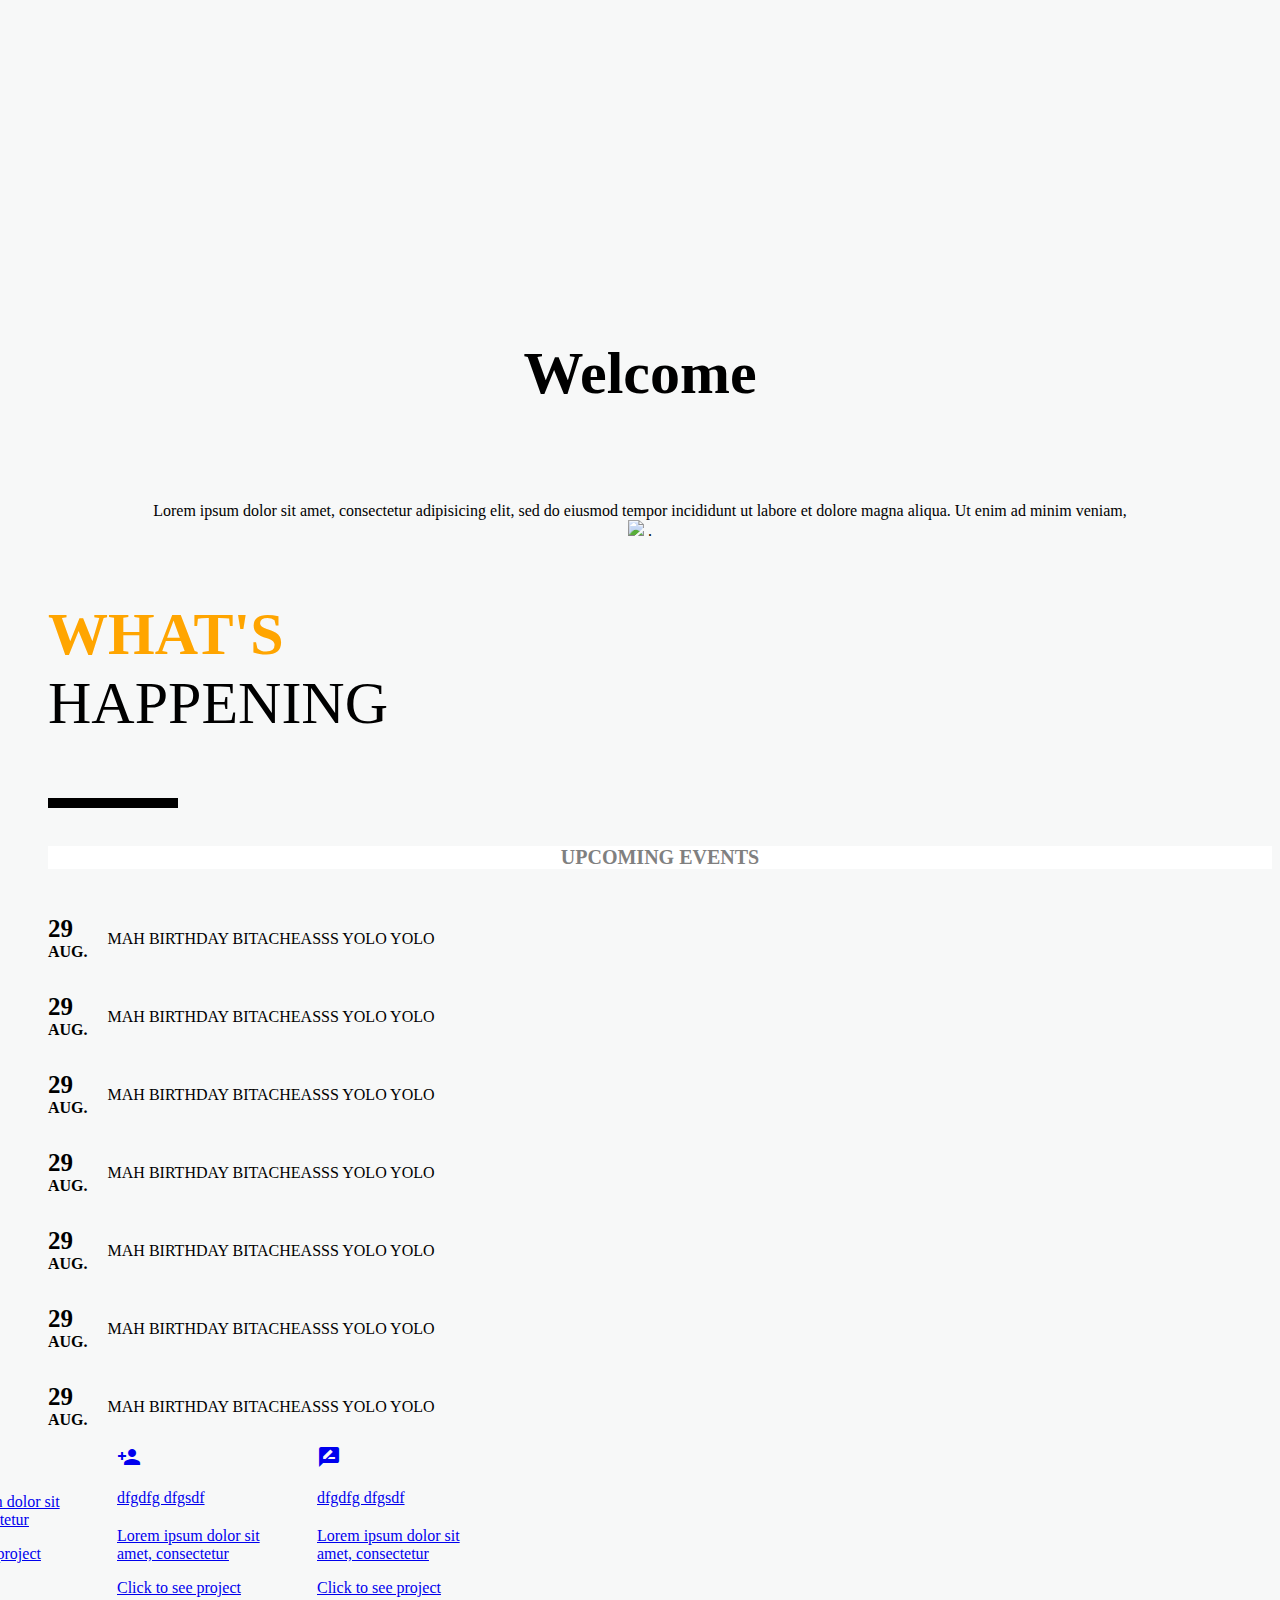
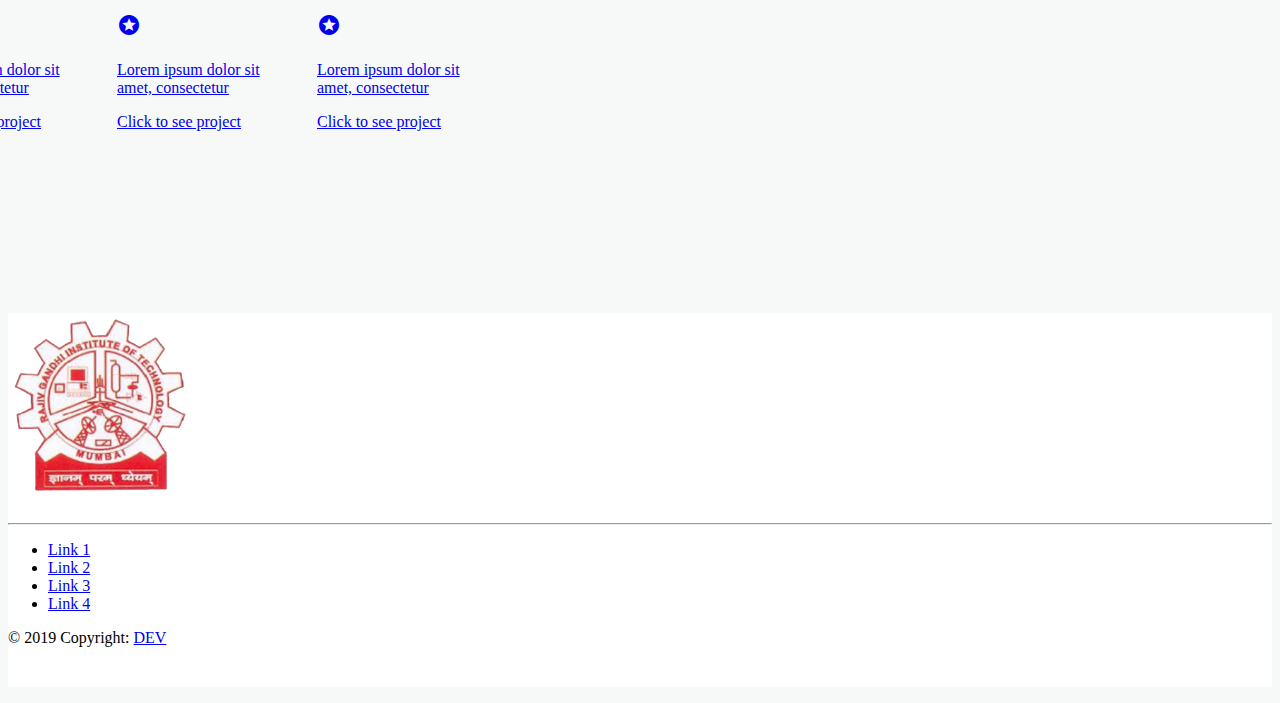
==== commit 104e0928: "Slide update" ====
--- a/index.html
+++ b/index.html
@@ -159,7 +159,7 @@
       <img class="d-block w-100" id="slide-img" src="rgit1.png" alt="First slide">
     </div>
     <div class="carousel-item" id="inner">
-      <img class="d-block w-100" id="slide-img" src="logo.png" alt="Second slide">
+      <img class="d-block w-100" id="slide-img" src="rgit2.png" alt="Second slide">
     </div>
     <div class="carousel-item" id="inner">
       <img class="d-block w-100" id="slide-img" src="rgit1.png" alt="Third slide">
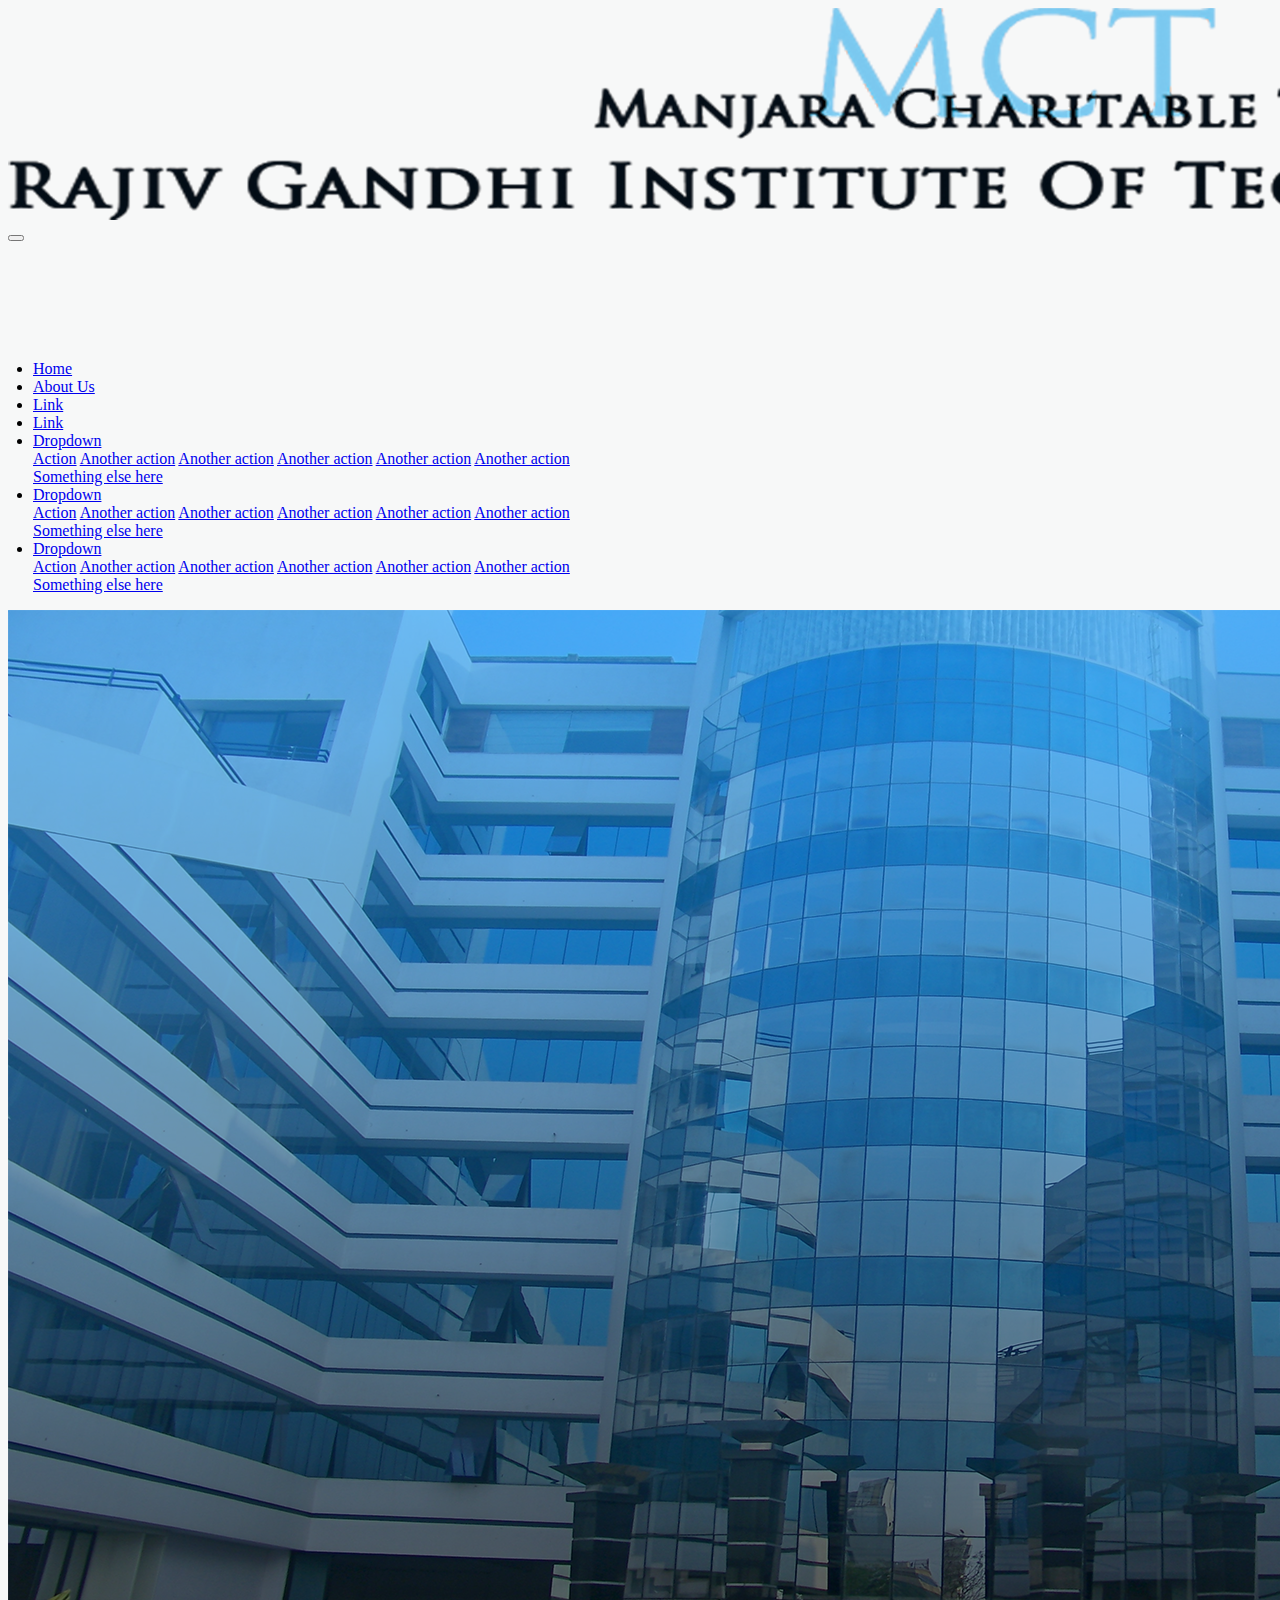
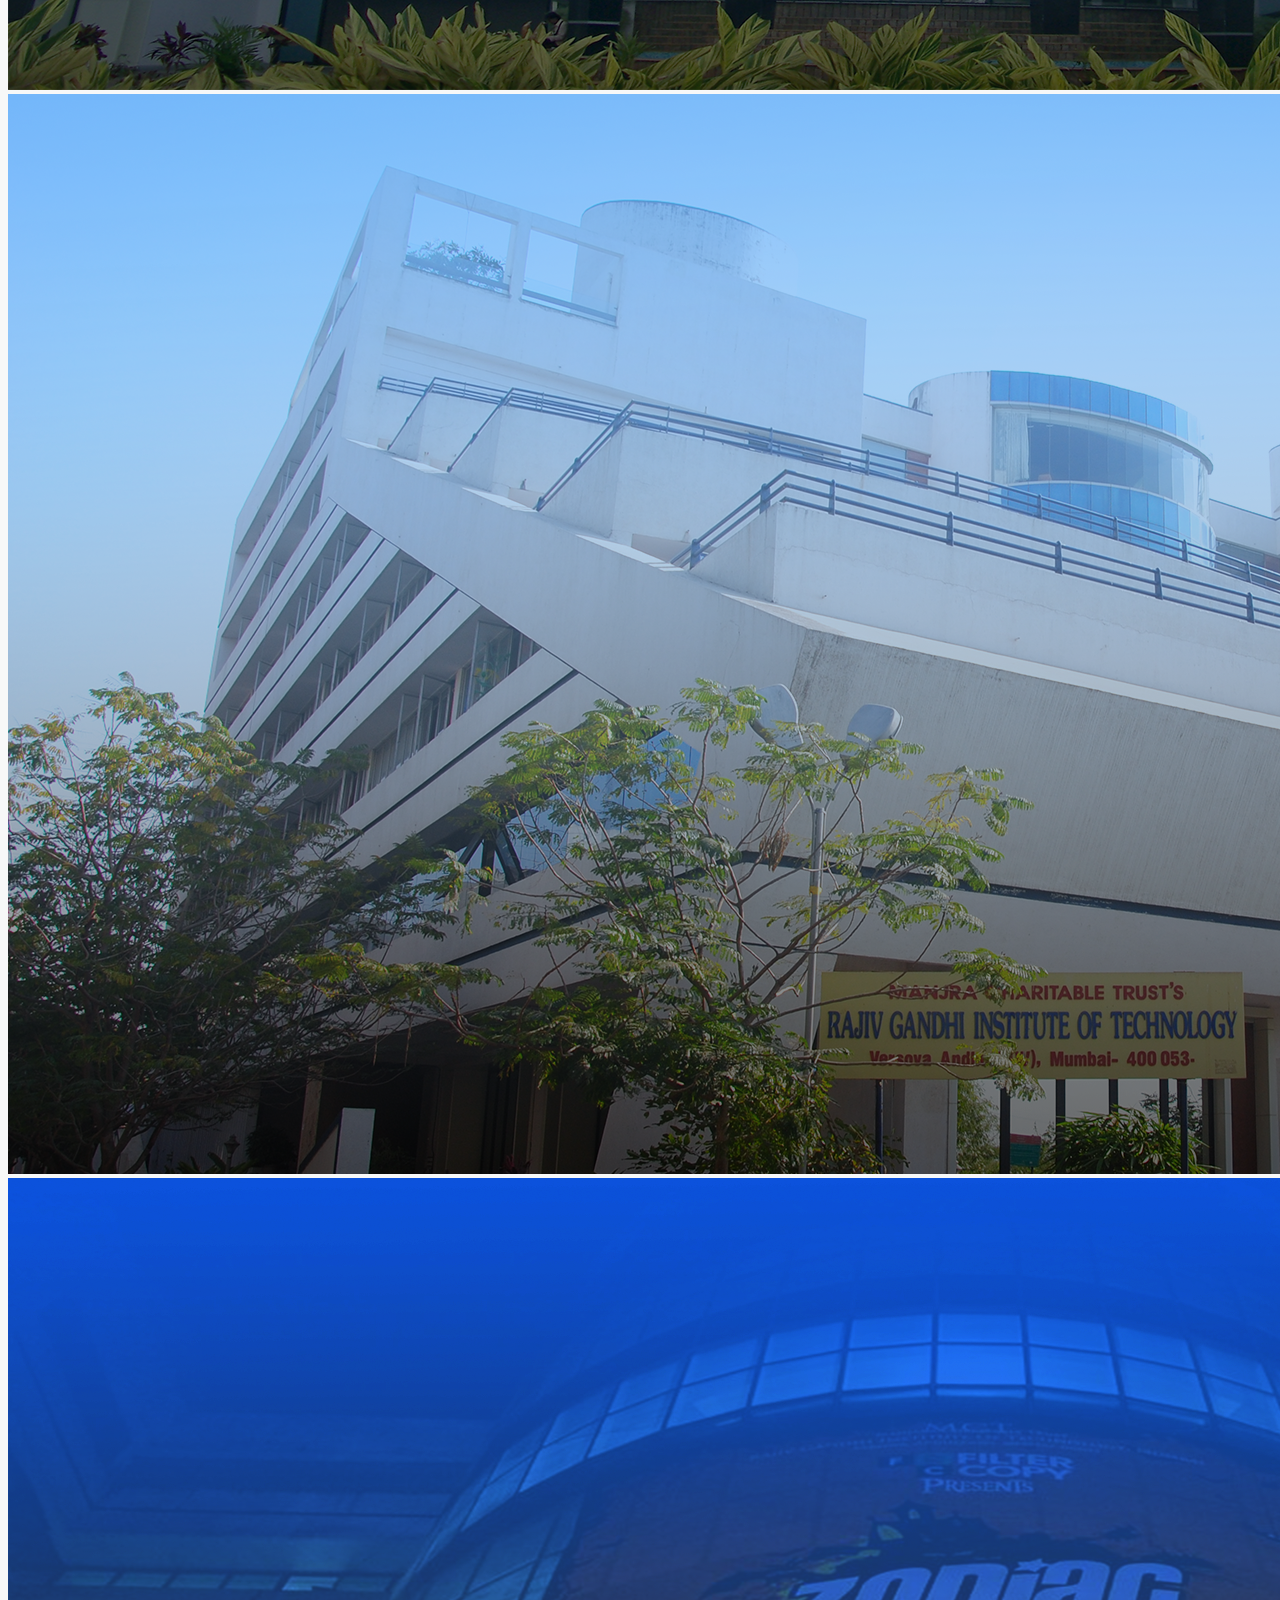
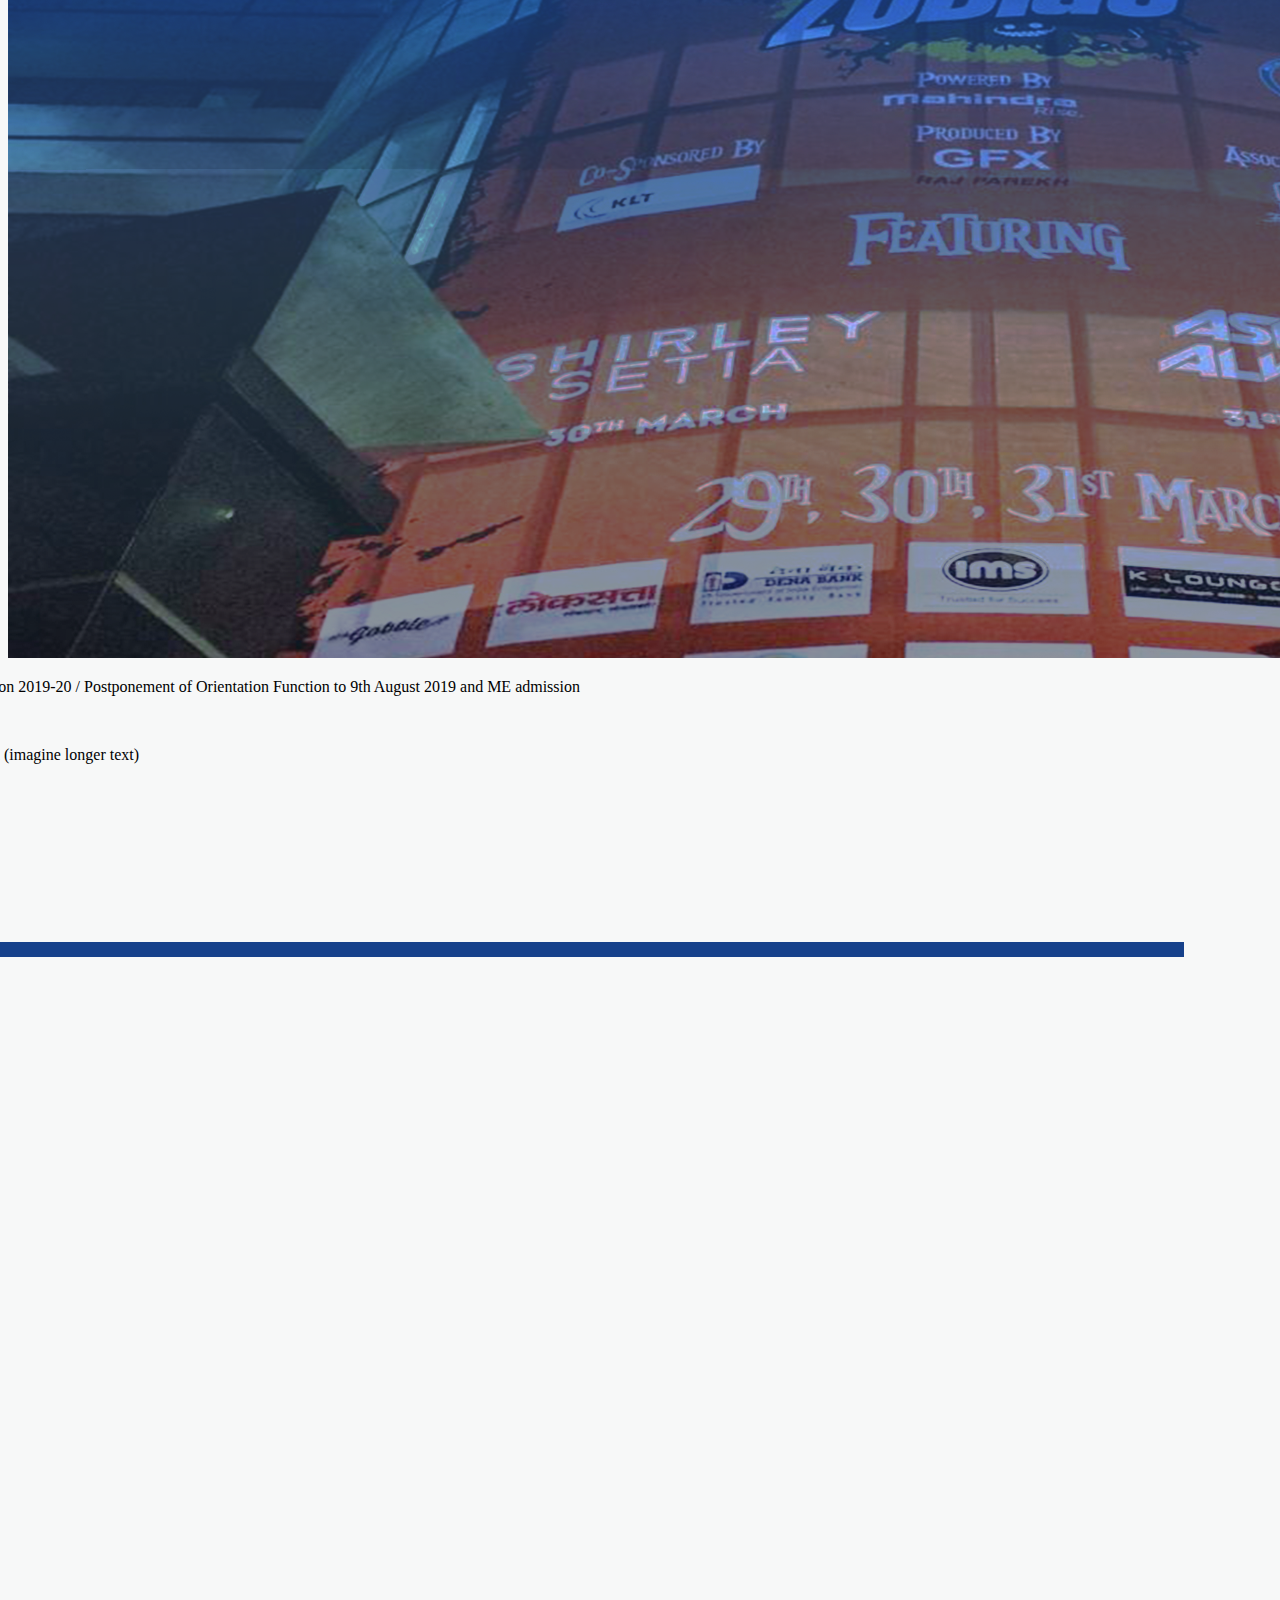
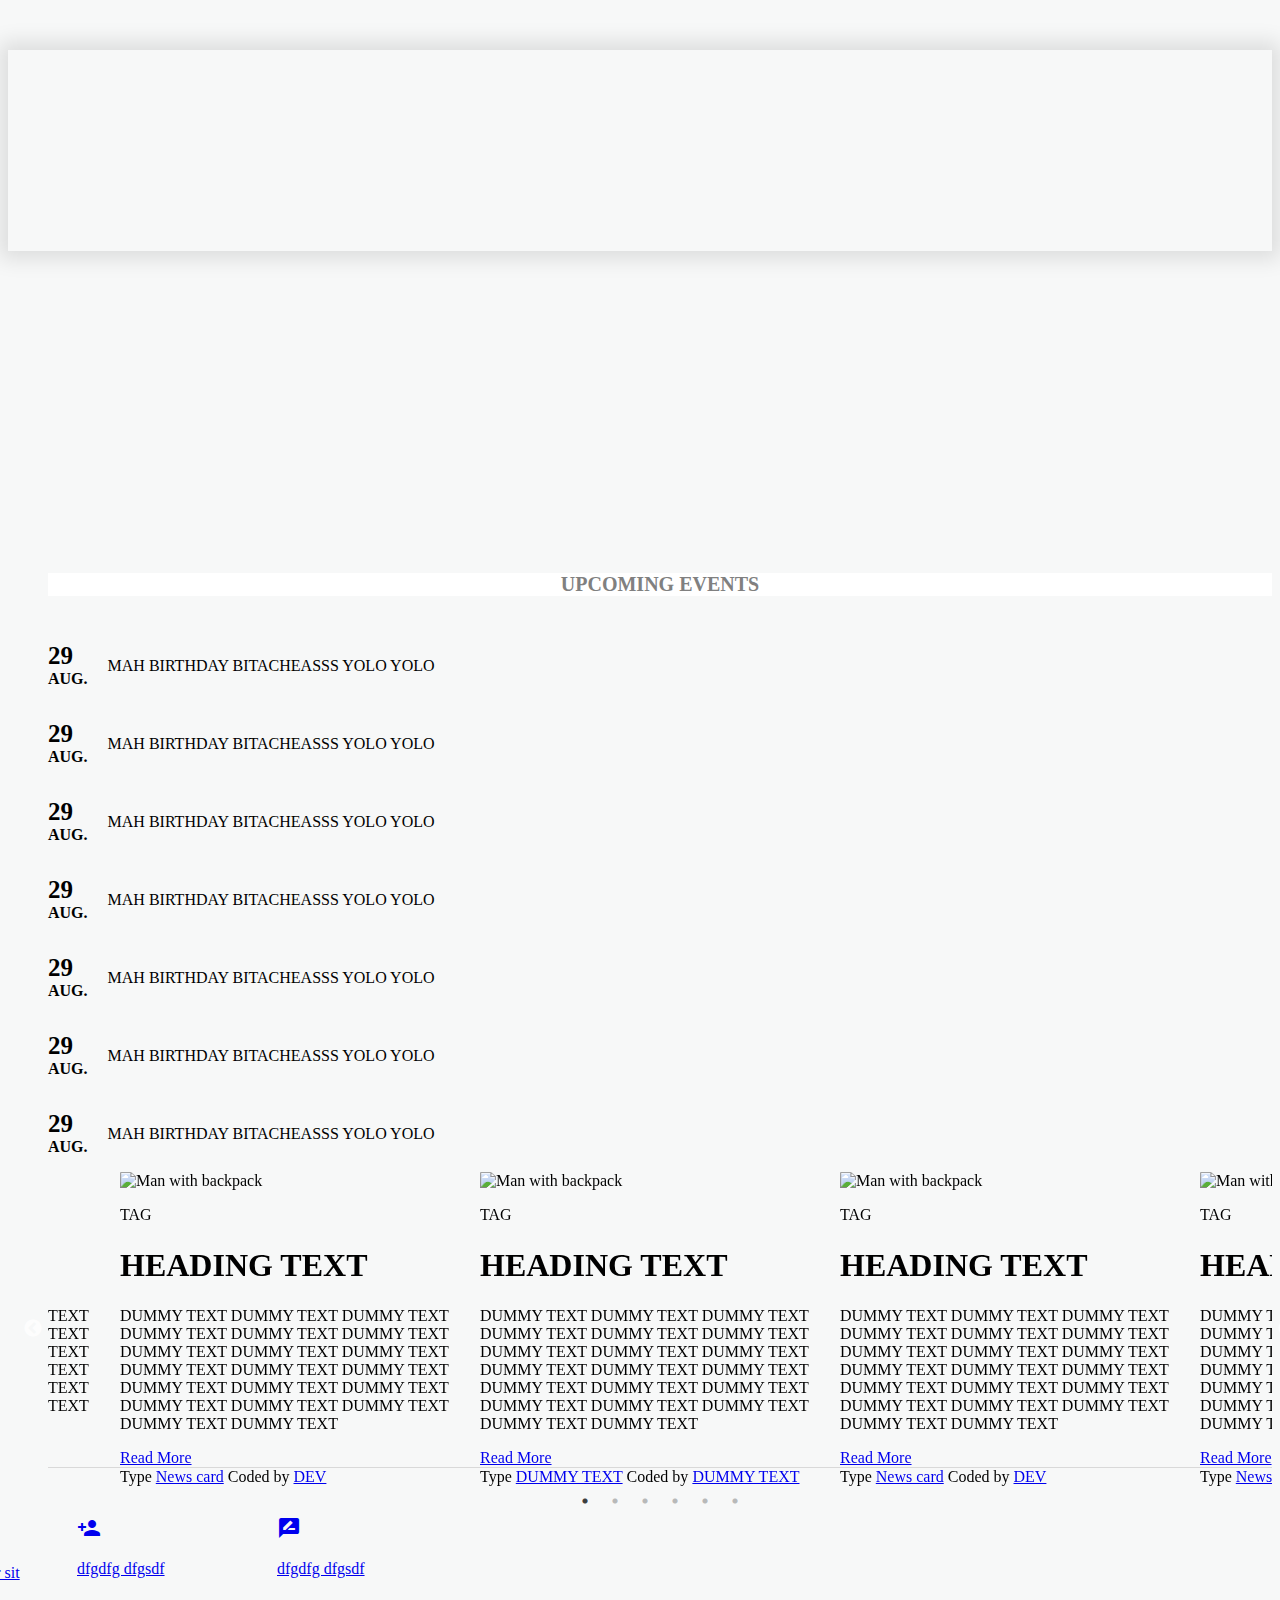
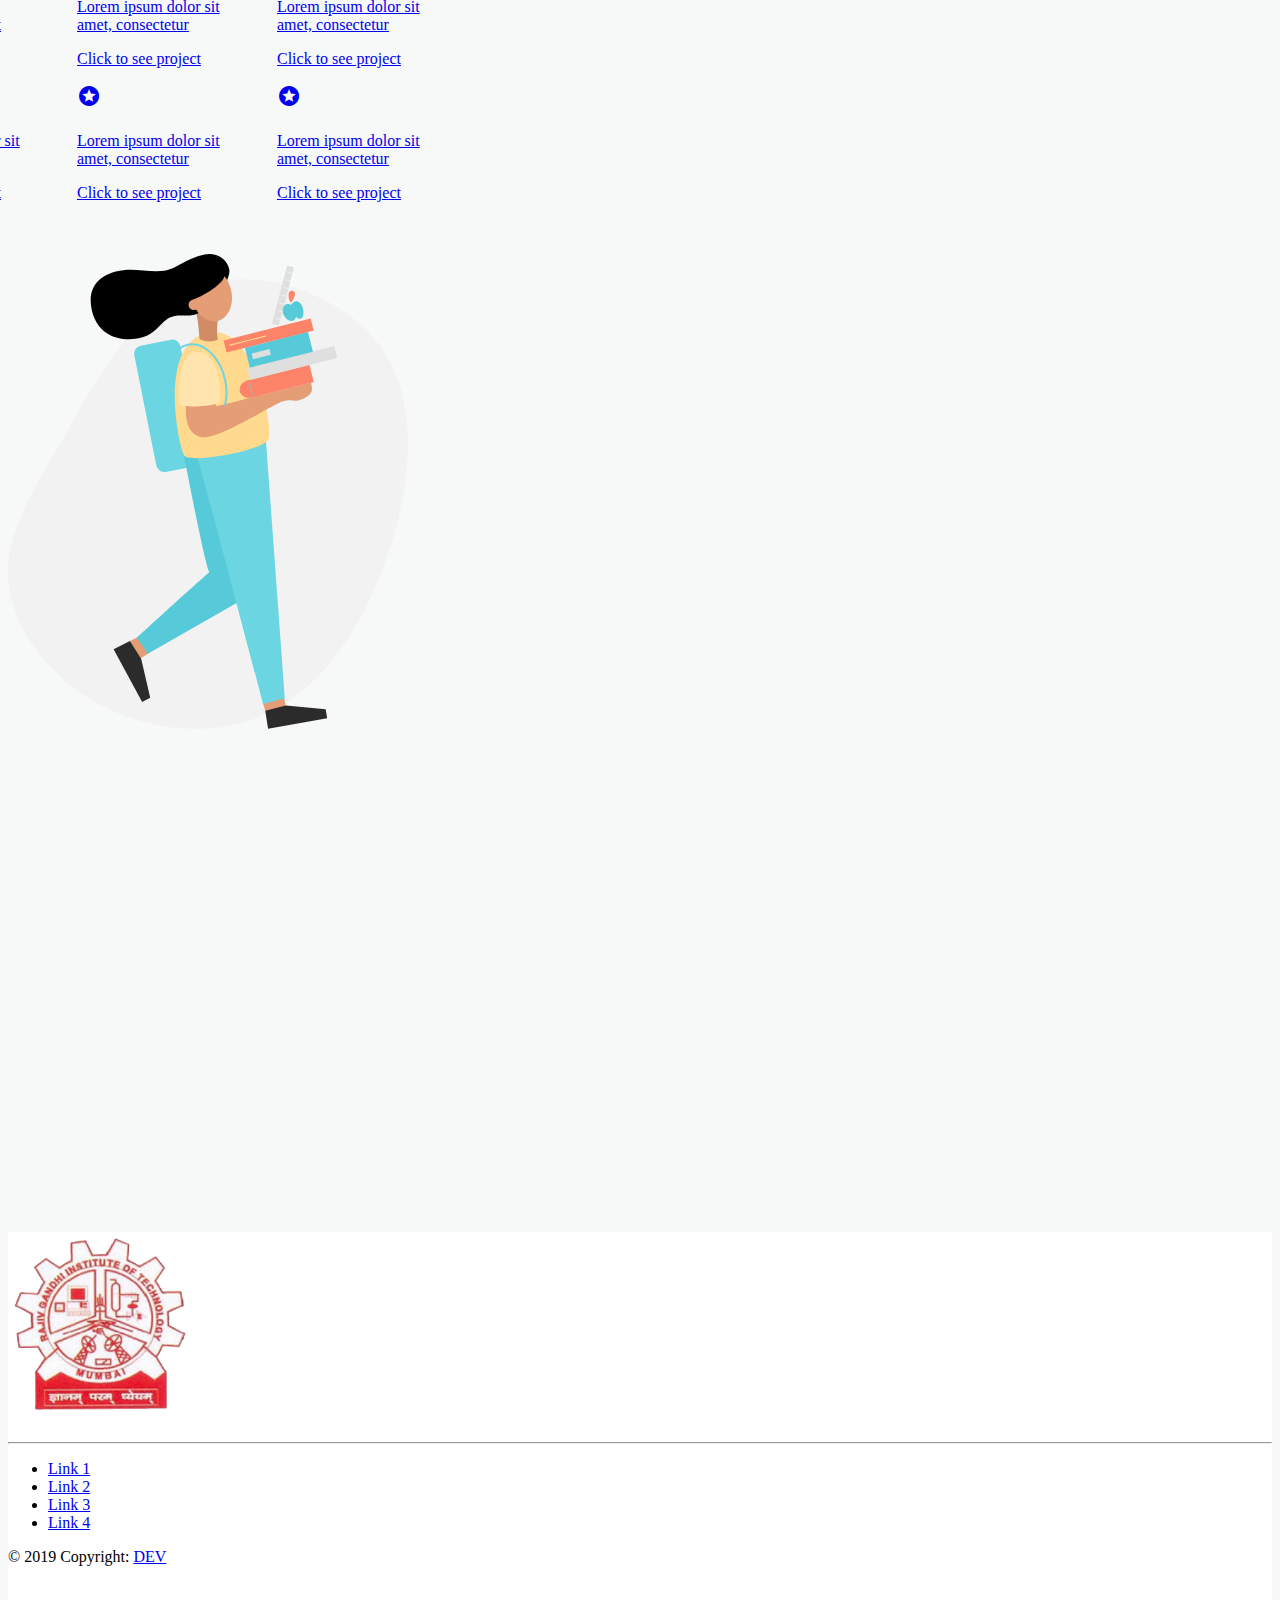
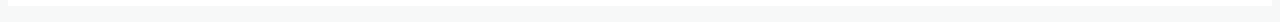
==== commit 555f9496: "Major Responsive changes" ====
--- a/index.html
+++ b/index.html
@@ -1,7 +1,10 @@
 <!DOCTYPE html>
 <html>
 <head>
-	<title></title>
+  <title></title>
+
+<script src="JS/rellax.min.js"></script>
+
 </head>
 
 
@@ -12,12 +15,15 @@
 
 <link rel="stylesheet" href="css/bootstrap.css">
 
-<link rel="stylesheet" href="css/universal-parallax.css">
-
+<link rel="stylesheet" type="text/css" href="slick/slick.css">
+
+<link rel="stylesheet" type="text/css" href="slick/slick-theme.css">
 
 <link href="http://maxcdn.bootstrapcdn.com/font-awesome/4.1.0/css/font-awesome.min.css" rel="stylesheet">
 
 <link rel="stylesheet" type="text/css" href="practise.css">
+
+<link href="https://unpkg.com/aos@2.3.1/dist/aos.css" rel="stylesheet">
 
 <link rel="stylesheet" href="animate.css">
   <script src="https://kit.fontawesome.com/79cbe590ec.js"></script>
@@ -34,6 +40,8 @@
 
 <script src="JS/bootstrap.bundle.min.js"></script>
 
+
+
  <script src="JS/script.js"></script> 
 
  <script src="JS/jQuery.js"></script> 
@@ -54,18 +62,18 @@
   <a class="navbar-brand order-1 order-lg-0 ml-lg-0 ml-5 mr-auto" href="#"><img id="brand_img" src="logo.png"></a>
 
   <button class="navbar-toggler align-self-start" type="button">
-    <span class="navbar-toggler-icon"></span>
+    <span class="navbar-toggler-icon" style="height: 100px;width: 100px;"></span>
   </button>
 
   <div class="collapse navbar-collapse d-flex flex-column flex-lg-row flex-xl-row justify-content-lg-end bg-light p-3
-  p-lg-0 mt-sm-5 mt-lg-0 mobileMenu" id="navbarSupportedContent" style="margin-left:-15px; width: 246px ;z-index: 10;">
-
-    <ul class="navbar-nav align-self-stretch mt-3 mb-2 font-weight-bold text-uppercase ">
+  p-lg-0 mt-sm-5 mt-lg-0 mobileMenu" id="navbarSupportedContent" style="margin-left:-15px; width:40% ;z-index: 10;    margin-top: 118px !important;">
+
+    <ul class="navbar-nav align-self-stretch mt-3  font-weight-bold text-uppercase ">
       <li class="nav-item active">
         <a class="nav-link" href="#">Home</a>
       </li>
       <li class="nav-item">
-        <a class="nav-link" href="#">Link</a>
+        <a class="nav-link" href="#">About Us</a>
       </li>
       <li class="nav-item">
         <a class="nav-link" href="#">Link</a>
@@ -74,11 +82,12 @@
         <a class="nav-link" href="#">Link</a>
       </li>            
       <li class="nav-item dropdown">
-        <a class="nav-link dropdown-toggle" href="#" id="navbarDropdown" role="button" data-toggle="dropdown" aria-haspopup="true" aria-expanded="false">
+        <a class="nav-link dropdown-toggle" href="#" id="navbarDropdown" role="button" data-toggle="dropdown" aria-haspopup="true" aria-expanded="false" >
           Dropdown
         </a>
         <div class="dropdown-menu" aria-labelledby="navbarDropdown">
-          <a class="dropdown-item" href="#">Action</a>
+          <a class="dropdown-
+          item" href="#">Action</a>
           <a class="dropdown-item" href="#">Another action</a>
           <a class="dropdown-item" href="#">Another action</a>
           <a class="dropdown-item" href="#">Another action</a>
@@ -162,31 +171,33 @@
       <img class="d-block w-100" id="slide-img" src="rgit2.png" alt="Second slide">
     </div>
     <div class="carousel-item" id="inner">
-      <img class="d-block w-100" id="slide-img" src="rgit1.png" alt="Third slide">
-    </div>
-  </div>
+      <img class="d-block w-100" id="slide-img" src="rgit3.png" alt="Second slide">
+    </div>
+
+  </div>
+
 </div>
 </div> 
 
 <div id="postion" style="    position: relative;
     left: -7%;">
 <div  id="news-part" style="height: 553px;">
-	
-		
-
-	<div class="row" id="row_slide" >
+  
+    
+
+  <div class="row" id="row_slide" >
   <div class="col-sm-6">
-  	<div  style="border-bottom: 15px solid #16418b;	">
-  		<div id="card_bod" style="">
+    <div  style="border-bottom: 15px solid #16418b; ">
+      <div id="card_bod" style="">
     <div class="card rounded-0" >
       <div class="card-body h-50 d-inline-block" >
 
 
-      				<div class="container" id="sliderr" >
+              <div class="container" id="sliderr" >
     <div id="carouselContent" class="carousel slide" data-ride="carousel">
         <div class="carousel-inner" role="listbox" style="    height: 264px;">
             <div class="carousel-item active text-center p-4">
-            		
+                
                  <p id="slide-txt">F.E.Admission 2019-20 / Postponement of Orientation Function to 9th August 2019 and ME admission</p>
                  <p id="slide-txt"><a href="#">Read more</a></p>
 
@@ -207,7 +218,7 @@
     </div>
 </div>
 
-      	
+        
       </div>
     </div>
     </div>
@@ -218,25 +229,34 @@
 </div>
 
 
-<div id="square0">
-	
+<div id="square0" class="squaree">
+  
 </div>
 
 </section>
 
 
 
-<section id="slide-txt-decor">
-
-
-	<div class="square"></div> 
-
-	<div class="square1"></div>
-
-	<div class="square2"></div>
-
-  </div>
-	
+<section id="slide-txt-decor" class="squaree">
+
+<div class="rellax" data-rellax-speed="-1.3">
+  <div class="squaree1" ></div> 
+</div>
+
+<div class="square"></div> 
+
+<div class="rellax" data-rellax-speed="-1.3">
+  <div class="square11" style="height: 105px" ></div>
+</div>
+<div class="square1" ></div>
+
+<div class="rellax" data-rellax-speed="-1.5">
+  <div class="square22" style="height: 146px" ></div>
+</div>
+  <div class="square2"></div>
+
+  </div>
+  
 </section>
 
 
@@ -252,7 +272,7 @@
 
 
 
-<section id="welcome-mssg">
+<section id="welcome-mssg" style="    box-shadow: 0 0 20px 8px rgba(0, 0, 0, 0.11);">
   
  
     <div class="row" id="row_slide" >
@@ -262,11 +282,11 @@
     <div class="card rounded-0 border-0" >
       <div class="card-body h-50 d-inline-block  >
         
-        <div id="welcome-msg">
+        <div id="welcome-msg"  data-aos="zoom-out-up">
           <p style="font-size: 60px;color: black;font-weight: bolder;text-align: center;">Welcome</p><br>
           <p style="text-align: center;">Lorem ipsum dolor sit amet, consectetur adipisicing elit, sed do eiusmod
           tempor incididunt ut labore et dolore magna aliqua. Ut enim ad minim veniam,<br>
-          <img src="https://via.placeholder.com/250x150">
+          <img id="square1" src="https://via.placeholder.com/250x150">
          .</p>
 
         </div>
@@ -284,10 +304,16 @@
 </section>
 
 
-<section id="event-head" style="padding-left: 40px;">
-
-  <p style="font-size: 60px;"><b style="color: orange;">WHAT'S</b> <br><span style="">HAPPENING</span></p>
-  <div style="background-color: black;height: 10px;width: 130px;"></div>
+<section id="event-head" style="padding-left: 40px;" >
+  <div data-aos="fade-right" id="event-heads">
+  <p style="font-size: 60px;"><b style="color: orange;">WHAT'S</b> 
+    <br>
+    HAPPENING
+    <div id="event-bar" style="background-color: black;height: 10px;width: 130px;"></div>
+  </p>
+
+  </div>
+ 
   
 
 <br>
@@ -308,6 +334,26 @@
         <div id="scroll-card">
         <div style="display: flex; flex-direction:row;padding-top: 10px;">
          <p ><b style="font-size: 25px;">29 </b>    <br><b>AUG.</b> </p>
+         <p style="padding-top: 15px;padding-left: 20px;" >MAH BIRTHDAY BITACHEASSS YOLO YOLO</p>
+
+        </div>
+        <div style="display: flex; flex-direction:row;" >
+         <p ><b style="font-size: 25px;">29 </b>    <br><b>AUG.</b> </p>
+         <p style="padding-top: 15px;padding-left: 20px;">MAH BIRTHDAY BITACHEASSS YOLO YOLO</p>
+
+        </div>
+        <div style="display: flex; flex-direction:row;"  >
+         <p ><b style="font-size: 25px;">29 </b>    <br><b>AUG.</b> </p>
+         <p style="padding-top: 15px;padding-left: 20px;">MAH BIRTHDAY BITACHEASSS YOLO YOLO</p>
+
+        </div>  
+        <div style="display: flex; flex-direction:row;"  >
+         <p ><b style="font-size: 25px;">29 </b>    <br><b>AUG.</b> </p>
+         <p style="padding-top: 15px;padding-left: 20px;">MAH BIRTHDAY BITACHEASSS YOLO YOLO</p>
+
+        </div>  
+        <div style="display: flex; flex-direction:row;"  >
+         <p ><b style="font-size: 25px;">29 </b>    <br><b>AUG.</b> </p>
          <p style="padding-top: 15px;padding-left: 20px;">MAH BIRTHDAY BITACHEASSS YOLO YOLO</p>
 
         </div>
@@ -320,26 +366,6 @@
          <p ><b style="font-size: 25px;">29 </b>    <br><b>AUG.</b> </p>
          <p style="padding-top: 15px;padding-left: 20px;">MAH BIRTHDAY BITACHEASSS YOLO YOLO</p>
 
-        </div>  
-        <div style="display: flex; flex-direction:row;">
-         <p ><b style="font-size: 25px;">29 </b>    <br><b>AUG.</b> </p>
-         <p style="padding-top: 15px;padding-left: 20px;">MAH BIRTHDAY BITACHEASSS YOLO YOLO</p>
-
-        </div>  
-        <div style="display: flex; flex-direction:row;">
-         <p ><b style="font-size: 25px;">29 </b>    <br><b>AUG.</b> </p>
-         <p style="padding-top: 15px;padding-left: 20px;">MAH BIRTHDAY BITACHEASSS YOLO YOLO</p>
-
-        </div>
-        <div style="display: flex; flex-direction:row;">
-         <p ><b style="font-size: 25px;">29 </b>    <br><b>AUG.</b> </p>
-         <p style="padding-top: 15px;padding-left: 20px;">MAH BIRTHDAY BITACHEASSS YOLO YOLO</p>
-
-        </div>
-        <div style="display: flex; flex-direction:row;">
-         <p ><b style="font-size: 25px;">29 </b>    <br><b>AUG.</b> </p>
-         <p style="padding-top: 15px;padding-left: 20px;">MAH BIRTHDAY BITACHEASSS YOLO YOLO</p>
-
         </div>                
           </div>                    
       </div>
@@ -348,9 +374,269 @@
   </div>
 
 </div>
-  <div class="col-sm-6">
-    <div id="card-body">
-      <div id="card_bod" style="">
+
+ <section class="variable slider" id="variable" style="">
+    <div>
+      <div class="my-2 mx-auto p-relative bg-white shadow-1 blue-hover" style="width: 360px; overflow: hidden; border-radius: 1px;">
+        <img src="https://images.pexels.com/photos/442559/pexels-photo-442559.jpeg?auto=compress&cs=tinysrgb" alt="Man with backpack"    
+            class="d-block w-full">
+
+  <div class="px-2 py-2">
+    <p class="mb-0 small font-weight-medium text-uppercase mb-1 text-muted lts-2px">
+      TAG
+    </p>
+
+    <h1 class="ff-serif font-weight-normal text-black card-heading mt-0 mb-1" style="line-height: 1.25;">
+      HEADING TEXT
+    </h1>
+
+    <p class="mb-1">
+      DUMMY TEXT DUMMY TEXT DUMMY TEXT DUMMY TEXT DUMMY TEXT DUMMY TEXT DUMMY TEXT DUMMY TEXT DUMMY TEXT DUMMY TEXT DUMMY TEXT DUMMY TEXT DUMMY TEXT DUMMY TEXT DUMMY TEXT DUMMY TEXT DUMMY TEXT DUMMY TEXT DUMMY TEXT DUMMY TEXT 
+    </p>
+
+  </div>
+
+  <a href="#0" class="text-uppercase d-inline-block font-weight-medium lts-2px ml-2 mb-2 text-center styled-link">
+    Read More
+  </a>
+
+       
+
+</div>
+
+<div class="w-full bg-white py-1 px-2 clearfix" style="border-top: 1px solid rgba(0,0,0,0.12);">
+        <span class="float-left">
+            Type
+            <a href="#" class="styled-link">DUMMY TEXT</a> 
+        </span>
+        <span class="float-right">
+            Coded by <a href="#" class="styled-link">DUMMY TEXT</a>
+        </span>
+    </div>
+    </div>
+
+
+    <div>
+      <div class="my-2 mx-auto p-relative bg-white shadow-1 blue-hover" style="width: 360px; overflow: hidden; border-radius: 1px;">
+        <img src="https://images.pexels.com/photos/442559/pexels-photo-442559.jpeg?auto=compress&cs=tinysrgb" alt="Man with backpack"    
+            class="d-block w-full">
+
+  <div class="px-2 py-2">
+    <p class="mb-0 small font-weight-medium text-uppercase mb-1 text-muted lts-2px">
+      TAG
+    </p>
+
+    <h1 class="ff-serif font-weight-normal text-black card-heading mt-0 mb-1" style="line-height: 1.25;">
+      HEADING TEXT
+    </h1>
+
+    <p class="mb-1">
+      DUMMY TEXT DUMMY TEXT DUMMY TEXT DUMMY TEXT DUMMY TEXT DUMMY TEXT DUMMY TEXT DUMMY TEXT DUMMY TEXT DUMMY TEXT DUMMY TEXT DUMMY TEXT DUMMY TEXT DUMMY TEXT DUMMY TEXT DUMMY TEXT DUMMY TEXT DUMMY TEXT DUMMY TEXT DUMMY TEXT 
+    </p>
+
+  </div>
+
+  <a href="#0" class="text-uppercase d-inline-block font-weight-medium lts-2px ml-2 mb-2 text-center styled-link">
+    Read More
+  </a>
+
+       
+
+</div>
+
+<div class="w-full bg-white py-1 px-2 clearfix" style="border-top: 1px solid rgba(0,0,0,0.12);">
+        <span class="float-left">
+            Type
+            <a href="#" class="styled-link">News card</a> 
+        </span>
+        <span class="float-right">
+            Coded by <a href="https://devesh-pawar.tk" class="styled-link">DEV</a>
+        </span>
+    </div>
+    </div>
+
+
+    <div>
+      <div class="my-2 mx-auto p-relative bg-white shadow-1 blue-hover" style="width: 360px; overflow: hidden; border-radius: 1px;">
+        <img src="https://images.pexels.com/photos/442559/pexels-photo-442559.jpeg?auto=compress&cs=tinysrgb" alt="Man with backpack"    
+            class="d-block w-full">
+
+  <div class="px-2 py-2">
+    <p class="mb-0 small font-weight-medium text-uppercase mb-1 text-muted lts-2px">
+      TAG
+    </p>
+
+    <h1 class="ff-serif font-weight-normal text-black card-heading mt-0 mb-1" style="line-height: 1.25;">
+      HEADING TEXT
+    </h1>
+
+    <p class="mb-1">
+      DUMMY TEXT DUMMY TEXT DUMMY TEXT DUMMY TEXT DUMMY TEXT DUMMY TEXT DUMMY TEXT DUMMY TEXT DUMMY TEXT DUMMY TEXT DUMMY TEXT DUMMY TEXT DUMMY TEXT DUMMY TEXT DUMMY TEXT DUMMY TEXT DUMMY TEXT DUMMY TEXT DUMMY TEXT DUMMY TEXT 
+    </p>
+
+  </div>
+
+  <a href="#0" class="text-uppercase d-inline-block font-weight-medium lts-2px ml-2 mb-2 text-center styled-link">
+    Read More
+  </a>
+
+       
+
+</div>
+
+<div class="w-full bg-white py-1 px-2 clearfix" style="border-top: 1px solid rgba(0,0,0,0.12);">
+        <span class="float-left">
+            Type
+            <a href="#" class="styled-link">News card</a> 
+        </span>
+        <span class="float-right">
+            Coded by <a href="https://devesh-pawar.tk" class="styled-link">DEV</a>
+        </span>
+    </div>
+    </div>
+
+
+    <div>
+      <div class="my-2 mx-auto p-relative bg-white shadow-1 blue-hover" style="width: 360px; overflow: hidden; border-radius: 1px;">
+        <img src="https://images.pexels.com/photos/442559/pexels-photo-442559.jpeg?auto=compress&cs=tinysrgb" alt="Man with backpack"    
+            class="d-block w-full">
+
+  <div class="px-2 py-2">
+    <p class="mb-0 small font-weight-medium text-uppercase mb-1 text-muted lts-2px">
+      TAG
+    </p>
+
+    <h1 class="ff-serif font-weight-normal text-black card-heading mt-0 mb-1" style="line-height: 1.25;">
+      HEADING TEXT
+    </h1>
+
+    <p class="mb-1">
+      DUMMY TEXT DUMMY TEXT DUMMY TEXT DUMMY TEXT DUMMY TEXT DUMMY TEXT DUMMY TEXT DUMMY TEXT DUMMY TEXT DUMMY TEXT DUMMY TEXT DUMMY TEXT DUMMY TEXT DUMMY TEXT DUMMY TEXT DUMMY TEXT DUMMY TEXT DUMMY TEXT DUMMY TEXT DUMMY TEXT 
+    </p>
+
+  </div>
+
+  <a href="#0" class="text-uppercase d-inline-block font-weight-medium lts-2px ml-2 mb-2 text-center styled-link">
+    Read More
+  </a>
+
+       
+
+</div>
+
+<div class="w-full bg-white py-1 px-2 clearfix" style="border-top: 1px solid rgba(0,0,0,0.12);">
+        <span class="float-left">
+            Type
+            <a href="#" class="styled-link">News card</a> 
+        </span>
+        <span class="float-right">
+            Coded by <a href="https://devesh-pawar.tk" class="styled-link">DEV</a>
+        </span>
+    </div>
+    </div>
+
+
+    <div>
+     <div class="my-2 mx-auto p-relative bg-white shadow-1 blue-hover" style="width: 360px; overflow: hidden; border-radius: 1px;">
+        <img src="https://images.pexels.com/photos/442559/pexels-photo-442559.jpeg?auto=compress&cs=tinysrgb" alt="Man with backpack"    
+            class="d-block w-full">
+
+  <div class="px-2 py-2">
+    <p class="mb-0 small font-weight-medium text-uppercase mb-1 text-muted lts-2px">
+      TAG
+    </p>
+
+    <h1 class="ff-serif font-weight-normal text-black card-heading mt-0 mb-1" style="line-height: 1.25;">
+      HEADING TEXT
+    </h1>
+
+    <p class="mb-1">
+      DUMMY TEXT DUMMY TEXT DUMMY TEXT DUMMY TEXT DUMMY TEXT DUMMY TEXT DUMMY TEXT DUMMY TEXT DUMMY TEXT DUMMY TEXT DUMMY TEXT DUMMY TEXT DUMMY TEXT DUMMY TEXT DUMMY TEXT DUMMY TEXT DUMMY TEXT DUMMY TEXT DUMMY TEXT DUMMY TEXT 
+    </p>
+
+  </div>
+
+  <a href="#0" class="text-uppercase d-inline-block font-weight-medium lts-2px ml-2 mb-2 text-center styled-link">
+    Read More
+  </a>
+
+       
+
+</div>
+
+<div class="w-full bg-white py-1 px-2 clearfix" style="border-top: 1px solid rgba(0,0,0,0.12);">
+        <span class="float-left">
+            Type
+            <a href="#" class="styled-link">News card</a> 
+        </span>
+        <span class="float-right">
+            Coded by <a href="https://devesh-pawar.tk" class="styled-link">DEV</a>
+        </span>
+    </div>
+    </div>
+
+
+    <div>
+      <div class="my-2 mx-auto p-relative bg-white shadow-1 blue-hover" style="width: 360px; overflow: hidden; border-radius: 1px;">
+        <img src="https://images.pexels.com/photos/442559/pexels-photo-442559.jpeg?auto=compress&cs=tinysrgb" alt="Man with backpack"    
+            class="d-block w-full">
+
+  <div class="px-2 py-2">
+    <p class="mb-0 small font-weight-medium text-uppercase mb-1 text-muted lts-2px">
+      TAG
+    </p>
+
+    <h1 class="ff-serif font-weight-normal text-black card-heading mt-0 mb-1" style="line-height: 1.25;">
+      HEADING TEXT
+    </h1>
+
+    <p class="mb-1">
+      DUMMY TEXT DUMMY TEXT DUMMY TEXT DUMMY TEXT DUMMY TEXT DUMMY TEXT DUMMY TEXT DUMMY TEXT DUMMY TEXT DUMMY TEXT DUMMY TEXT DUMMY TEXT DUMMY TEXT DUMMY TEXT DUMMY TEXT DUMMY TEXT DUMMY TEXT DUMMY TEXT DUMMY TEXT DUMMY TEXT 
+    </p>
+
+  </div>
+
+  <a href="#0" class="text-uppercase d-inline-block font-weight-medium lts-2px ml-2 mb-2 text-center styled-link">
+    Read More
+  </a>
+
+       
+
+</div>
+
+<div class="w-full bg-white py-1 px-2 clearfix" style="border-top: 1px solid rgba(0,0,0,0.12);">
+        <span class="float-left">
+            Type
+            <a href="#" class="styled-link">News card</a> 
+        </span>
+        <span class="float-right">
+            Coded by <a href="https://devesh-pawar.tk" class="styled-link">DEV</a>
+        </span>
+    </div>
+    </div>
+
+
+  </section>
+
+
+</div>
+
+</div>
+
+  
+  
+
+</section>
+
+</section>
+
+
+<section id="MID-navigation">
+
+  <div class="row" id="row_slide" >
+    <div class="col-sm-6">
+    <div id="card-body" class="mid_nav">
+      <div id="card_bod" >
     <div class="card rounded-0 border-0" style=" width: 926px;
     margin-left: -331px;background-color: rgba(215, 44, 44, 0)">
       <div class="card-body h-50 d-inline-block" >
@@ -491,43 +777,87 @@
   </div>
 
 </div>
-</div>
-</div>
-
-  
-  
-
+
+
+
+</div>
 </section>
 
-
+<br>
+<br>
+<section id="art" style="width: 10px;">
+  
+
+<div style="height:200px;width:400px;" id="art-cont">
+
+<svg xmlns="http://www.w3.org/2000/svg" viewBox="0 0 800.8 950.64"><defs><style>.cls-2{fill:#6bd5e1}.cls-10,.cls-13,.cls-14,.cls-15,.cls-2,.cls-3,.cls-4,.cls-7,.cls-8{fill-rule:evenodd}.cls-3{fill:#e49d75}.cls-4{fill:#56cad8}.cls-7{fill:#ffe4ad}.cls-8{fill:#dfdfdf}.cls-15,.cls-9{fill:none;stroke-linejoin:round}.cls-9{stroke:#fff;stroke-width:1.01px;stroke-linecap:square}.cls-10{fill:#fd8369}.cls-15{stroke:#6bd5e1;stroke-linecap:round}.cls-13{fill:#2b2b2b}.cls-15{stroke-width:4px}</style></defs><g id="Layer_2" data-name="Layer 2"><g id="Layer_1-2" data-name="Layer 1"><path d="M753.19 196.2c75.1 115.45 51.12 288.51-1.56 429.75C699.17 767 618.24 876.13 512.2 923c-105.81 46.86-236.51 31.39-336.49-25.33C75.5 840.93 6 743 .4 649.71c-5.83-93 52.46-181.14 117.92-294.35S256.86 103.83 380.39 63.48C504.13 23.13 678.09 81 753.19 196.2z" fill="#f2f2f2"/><path class="cls-2" d="M348.25 199.43l-3-15.15a16.31 16.31 0 0 0-19.16-12.8l-60.33 12a16.31 16.31 0 0 0-12.8 19.16l44 220.87a16.29 16.29 0 0 0 19.16 12.8l39.76-7.92c5.27-1.35 12.2-3.39 12.2-3.39l-19.83-225.57"/><path class="cls-3" d="M510.76 900.36l4.85 15.22 40.49-9.3-3.43-18.21zM258.72 767.91L243.87 775l20.06 35.7 17.44-11.36z"/><path class="cls-4" d="M350.58 394.05s40.69 214.09 52.44 243c-15.59 12.66-145.1 131.13-145.1 131.13l22 32.26 187.5-107.35-38.55-320.85z"/><path class="cls-2" d="M376.93 402.13c9.56 23.87 133.72 498.56 133.72 498.56l43.45-11.46-38.2-522.43s-148.52 11.46-138.97 35.33z"/><path d="M399.06 157.56C495 136.65 529 342.92 522.5 368.62s-158.19 51-169.31 35.44-55.58-224.39 45.87-246.5z" fill="#ffd98e" fill-rule="evenodd"/><path d="M373.2 105.92c6.32 16.29 8.71 40.73 10.25 64.32 8.48 7.38 33.57 4.92 37.08.56-2.81-7.44-2.11-30.47-.56-37.63s-50.3-36.34-46.77-27.25z" fill="#d18c65" fill-rule="evenodd"/><path class="cls-7" d="M524.39 414.08z"/><path class="cls-8" d="M528.5 139.71l30.41-116.95 13.6 3.53-30.41 117z"/><path class="cls-9" d="M536.77 128.69l7.79 2M540.77 113.31l7.79 2M544.76 97.93l7.8 2M548.76 82.55l7.8 2M552.76 67.17l7.79 2M556.76 51.79l7.79 2M560.76 36.41l7.79 2"/><path class="cls-4" d="M573.93 95.36c8.12-2.86 13.64 4.65 15.86 11.33 3.56 10.74 1.2 20.54-2.22 22a9.23 9.23 0 0 1-11.1-2.85c-.24 2.93-.66 5.37-6 7.69-8 3.47-16.84-7-18.93-12.4-2.78-7.1-1.47-17.7 4.5-20.26 4.92-2.11 8.28-.59 9.83 1.35 2.19-3.45 4.65-5.66 8.06-6.86z"/><path class="cls-10" d="M568.76 73.76c11.75 1 2.92 19.59-2.62 23.55-3.92-3.31-8.75-24.52 2.62-23.55z"/><path class="cls-3" d="M356.77 293.18c-.84 17.67-5.55 65.05 29.91 73.25 33.73 7.81 144.6-67.35 164.51-71.83s20.24 2.6 34.69-2.82c28.49-10.7 23-22.44 20.75-34.49-12.06 3.92-183.55 46-189.34 47.52a44.66 44.66 0 0 1-3.93-17.43s-55.75-11.87-56.59 5.8z"/><path class="cls-7" d="M378.22 195.5c47.76-2.32 51.2 95.68 44.18 102.11s-73.4 11.12-78.4 3.81-7.91-103.87 34.22-105.92z"/><path class="cls-10" d="M480.38 252.93c-11.3 2.84-18.53 12.8-16.15 22.24S477.69 290 489 287.11l123.18-31-8.6-34.18z"/><path class="cls-8" d="M478.66 228.41l174.4-44.09 6 23.78-174.4 44.08z"/><path class="cls-4" d="M474.21 187.68l126.23-31.91 10.06 39.79-126.24 31.91z"/><path class="cls-10" d="M431.57 173.28L606 129.19l6 23.81-174.4 44.08z"/><path d="M483.18 256.41l6.25 25.2" stroke-width="1.36" stroke="#6bd5e1" stroke-linecap="square" fill="none" stroke-linejoin="round"/><path class="cls-8" d="M487.73 199.41l35.62-9 2.84 11.23-35.62 9z"/><path d="M444.1 182.58l71.9-18.41" stroke-linecap="round" stroke="#ffd98e" stroke-width="2.42" fill="none" stroke-linejoin="round"/><path class="cls-13" d="M211.46 791.31L268.6 897.1l16.11-8.5-17.95-78L244 774.68zM520.64 950.64l118.38-21-3-18-79.72-7.49-41.23 10.33z"/><path class="cls-14" d="M443.09 31.56C438.58 7 414.44-3.56 393.11 1.05c-37.09 8-55 28-77.15 31.73-33.6 5.62-64.89-7-100.16 2.3-47.8 12.6-54.91 46.73-48 77.35 11.51 50.65 55.08 62 87.75 57.22 47.6-7 48.41-40.56 78.26-45.69 13.95-2.39 23 .67 37.19-2s37.22-21.07 44-28.08 30.77-47.74 28.09-62.32z"/><path class="cls-3" d="M367.39 86.08c-5-29.64 8.85-55.93 30.94-58.72S442.4 46.34 447.4 76s-8.85 55.93-30.94 58.72-44.07-19-49.07-48.64z"/><path class="cls-14" d="M434 39c3.65 19.44-52.94 50.75-70.74 54.68S338.68 60.9 338.68 60.9 398.89-9.63 434 39z"/><path class="cls-3" d="M361.49 101.58a10.63 10.63 0 1 1 10.62 10.62 10.62 10.62 0 0 1-10.62-10.62z"/><path class="cls-15" d="M342 190.3a42.06 42.06 0 0 1 17.72-8.72M359.76 181.58c31.34-6.88 64.87 24.5 74.88 70.1 4 18.07 3.65 35.66-.13 50.74"/></g></g></svg>
+  
+</div>
 </section>
-
-<br>
-<br>
-<br>
-<br>
-<br>
-<br>
-
-<br>
-<br>
-
-
-
-
-
-
-
-
+<br>
+<br>
+<br>
+<br>
+
+<br>
+<br>
+
+
+
+
+<script src="https://unpkg.com/aos@2.3.1/dist/aos.js"></script>
 
 <script>
- 
-  new universalParallax().init({
-  speed: 6.0
-});
+  AOS.init();
 </script>
 
-<section id="footer">
+<br>
+<br>
+<br>
+<br>
+
+<br>
+<br>
+<br>
+<br>
+<br>
+<br>
+
+<br>
+<br>
+<br>
+<br>
+<br>
+<br>
+
+<br>
+<br>
+<br>
+<br>
+<br>
+<br>
+
+<br>
+<br>
+<br>
+<br>
+<br>
+<br>
+
+<br>
+<br>
+<br>
+<br>
+<br>
+<br>
+
+<br>
+<br>
+
+
+
+
+<section id="footer" style="width: 100%">
 <!-- Footer -->
 <footer class="page-footer font-small blue pt-4" style="    background:white;">
 
@@ -610,7 +940,7 @@
           <a class="pin-ic">
             <i class="fab fa-pinterest fa-lg white-text fa-2x"> </i>
           </a>
-</ssection>
+</section>
   </p>
 
 
@@ -620,6 +950,35 @@
 <!-- Footer -->
 
 </section>
+
+  <script src="https://code.jquery.com/jquery-2.2.0.min.js" type="text/javascript"></script>
+  <script src="slick/slick.js" type="text/javascript" charset="utf-8"></script>
+  <script type="text/javascript">
+    $(document).on('ready', function() {
+      $(".variable").slick({
+        dots: true,
+        infinite: true,
+        variableWidth: true,
+        centerMode:true,
+        autoplay:true
+      });
+    });
+</script>
+
+
+
+
+<script>
+  var rellax = new Rellax('.rellax');
+  relativeToWrapper
+</script>
+
+<script>
+  
+</script>
+
+
+
 </body>
 
 </html>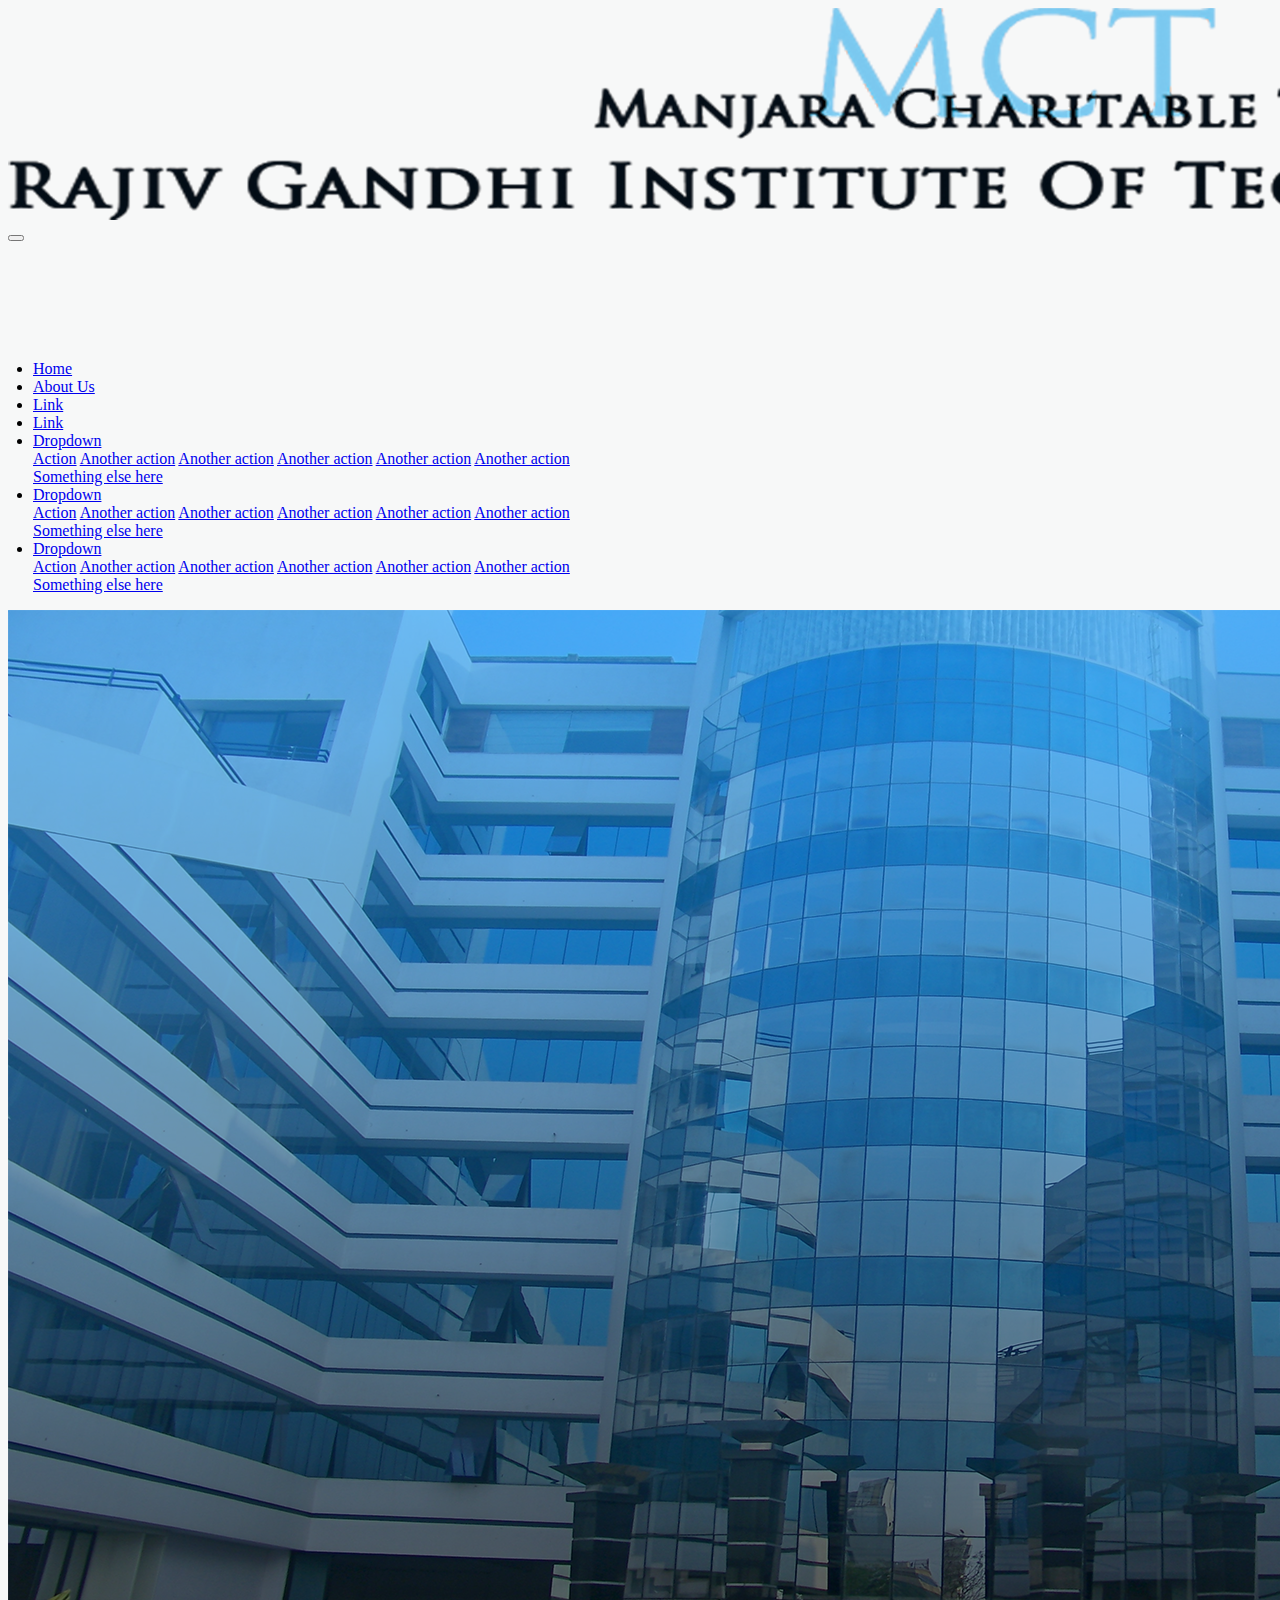
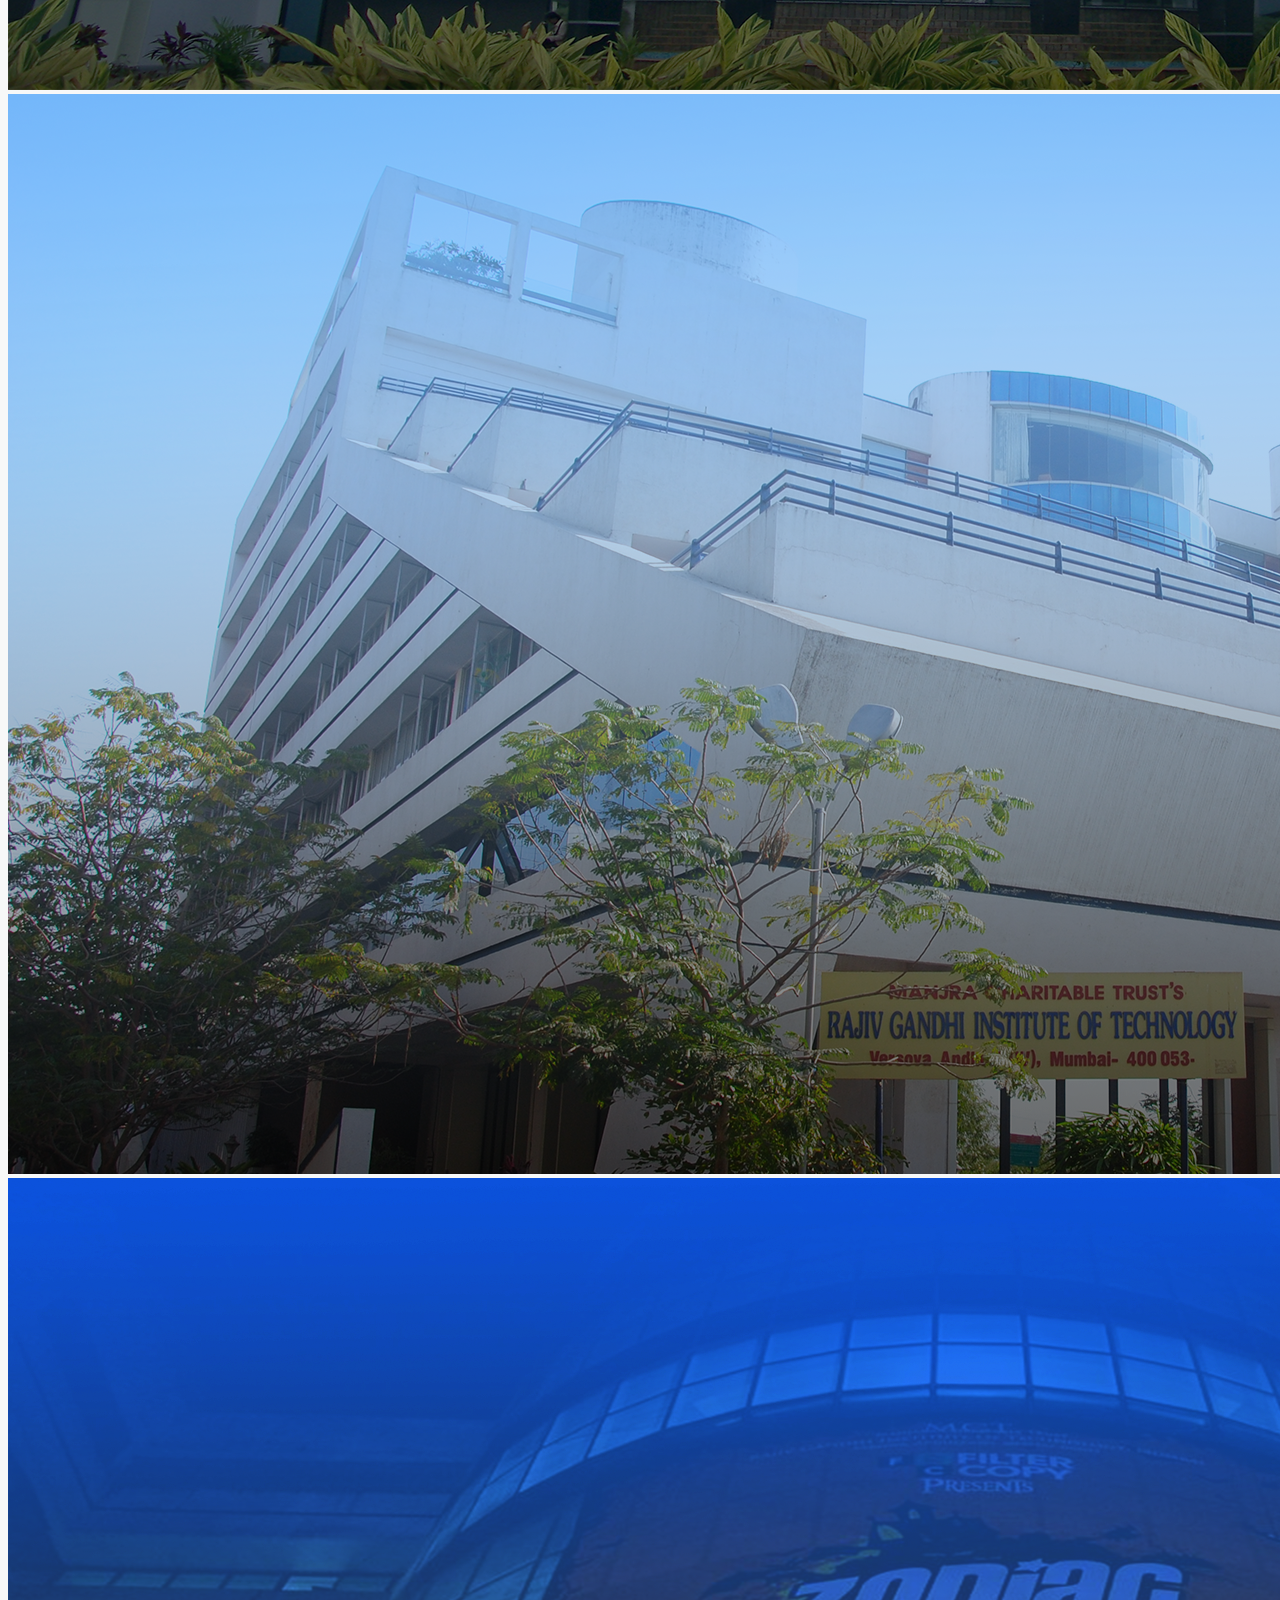
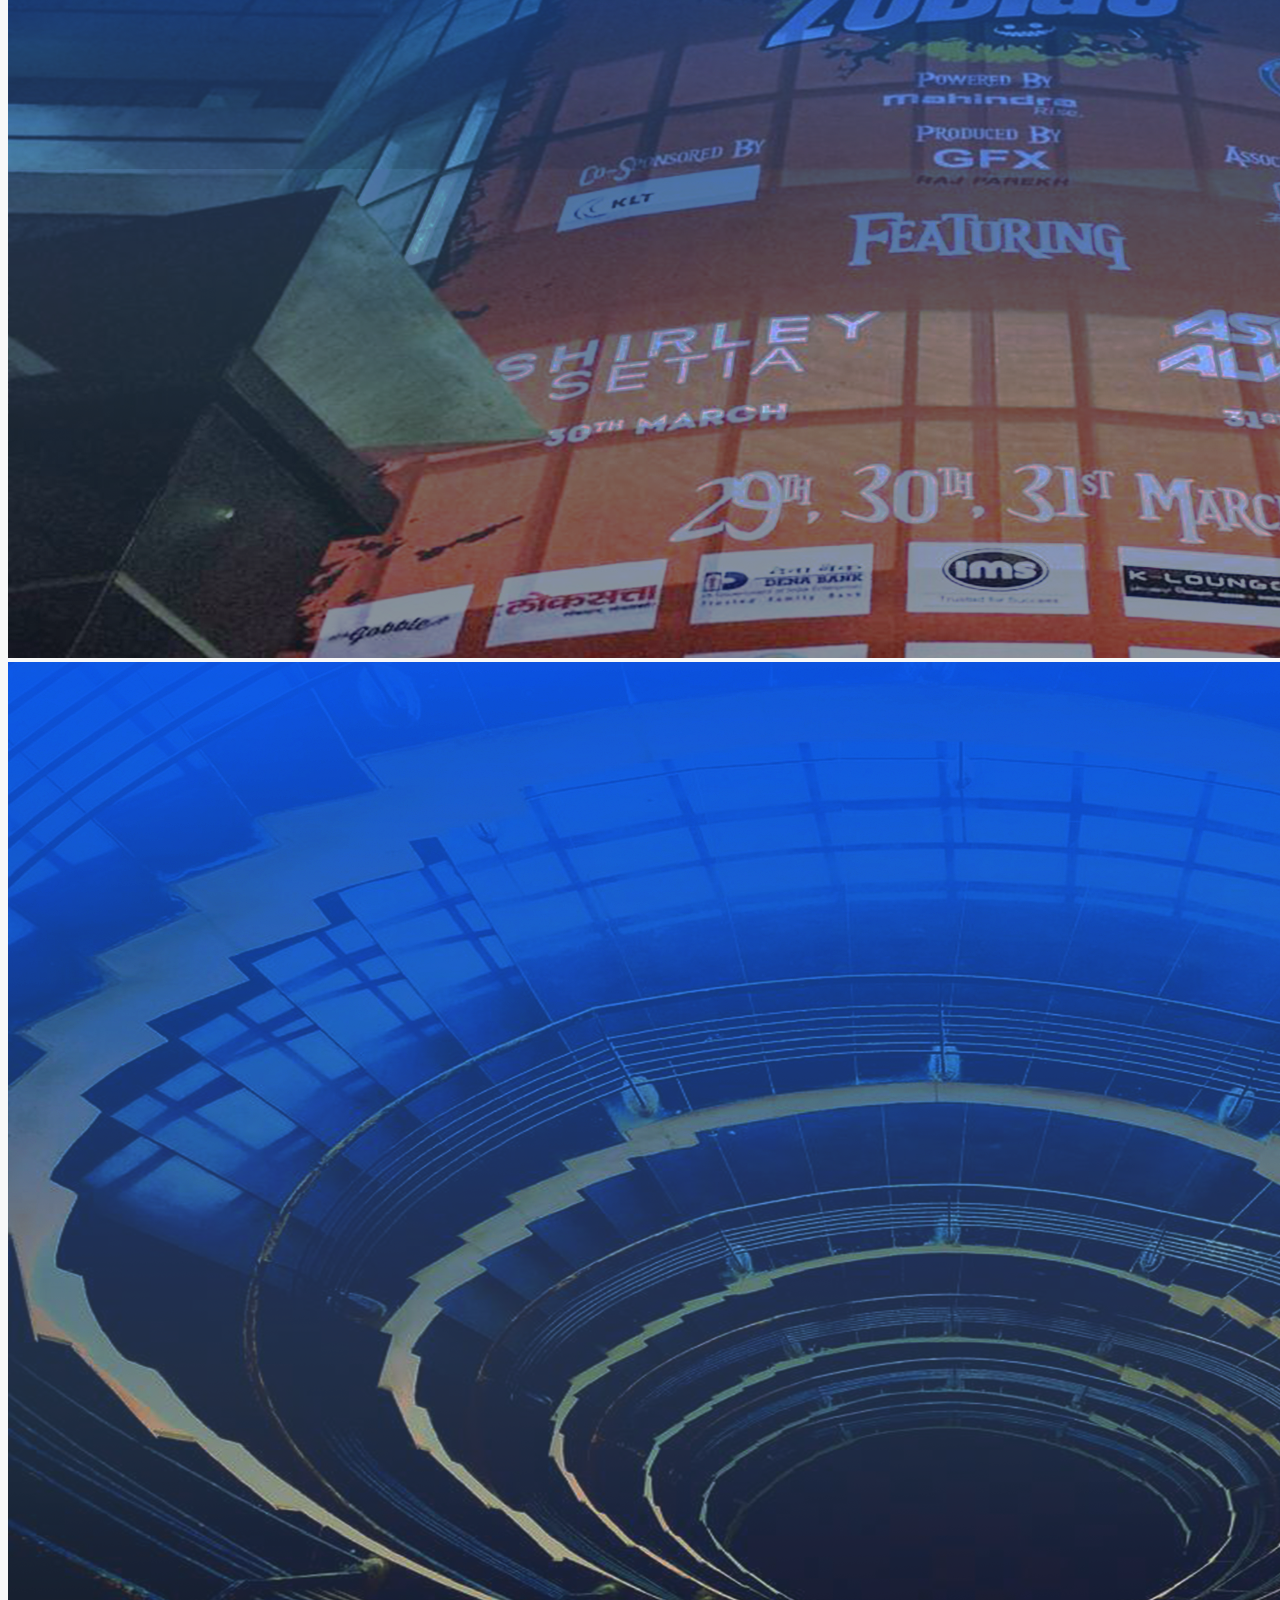
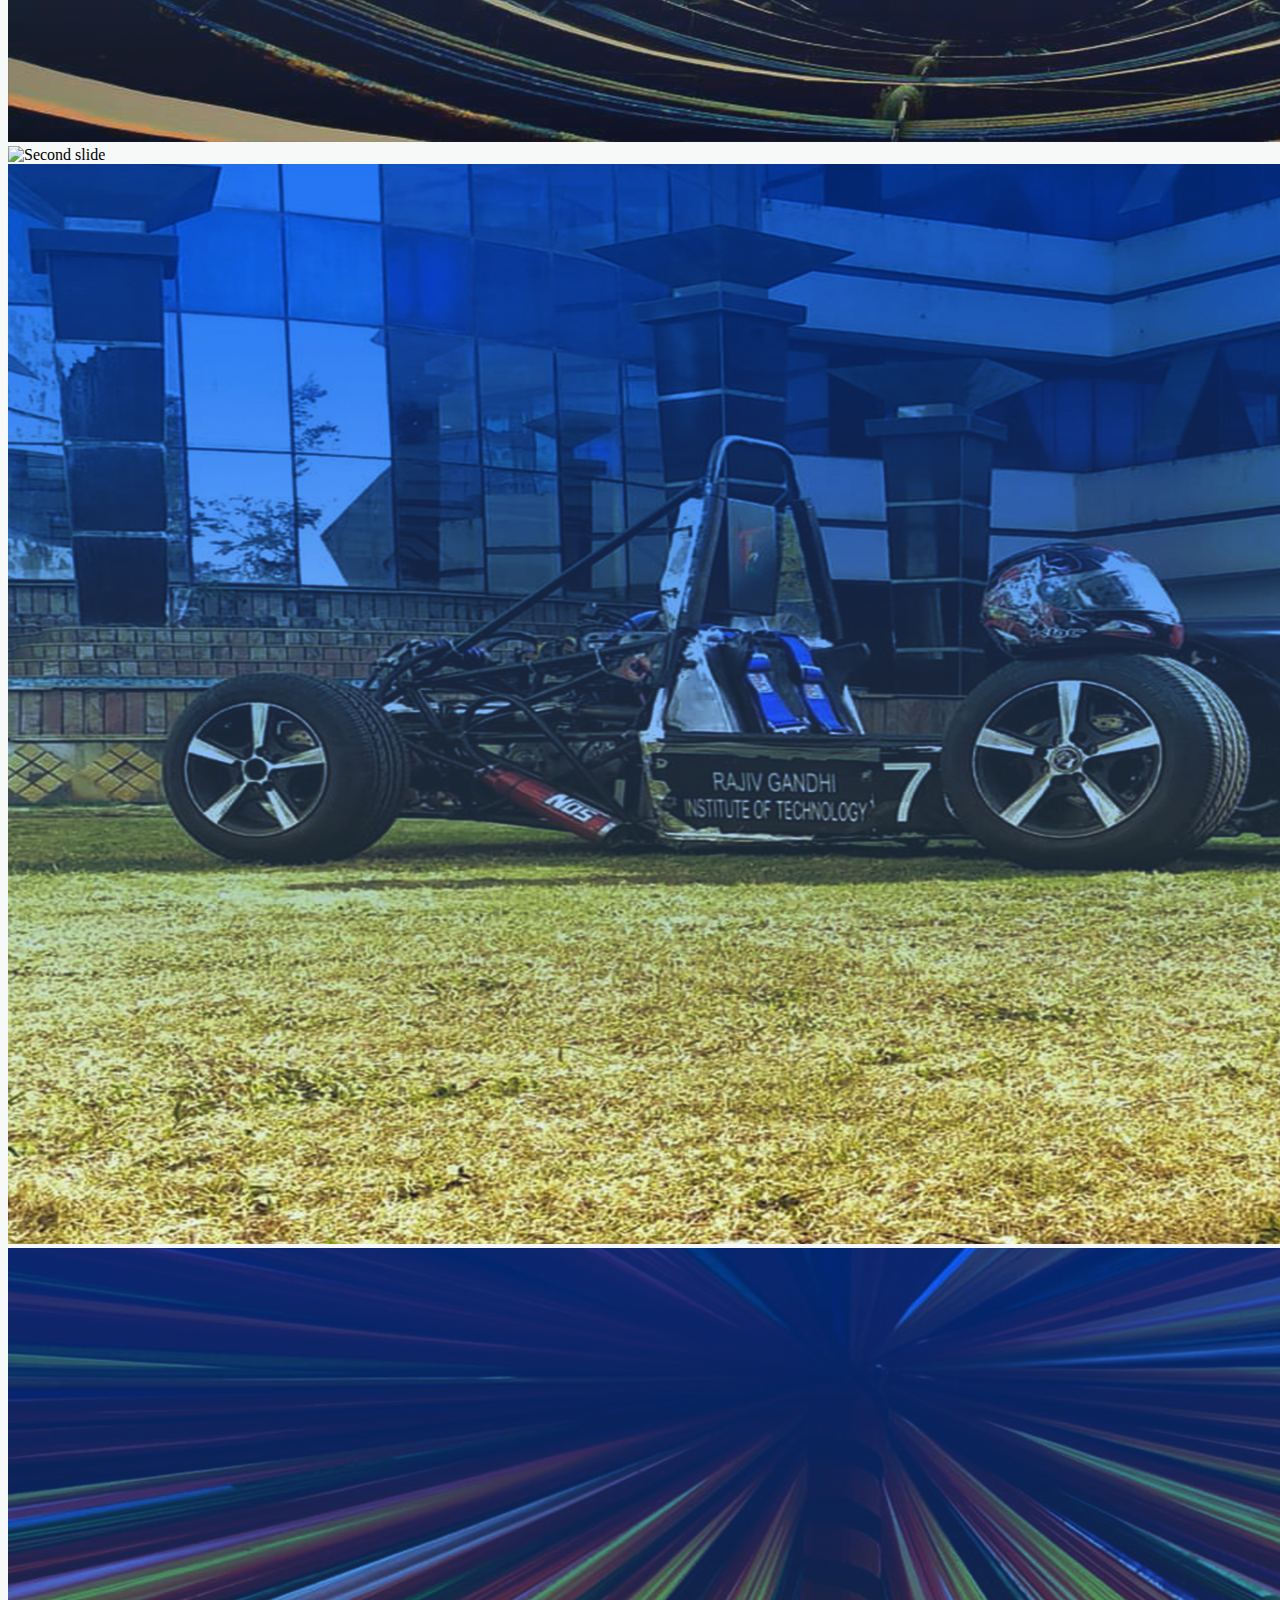
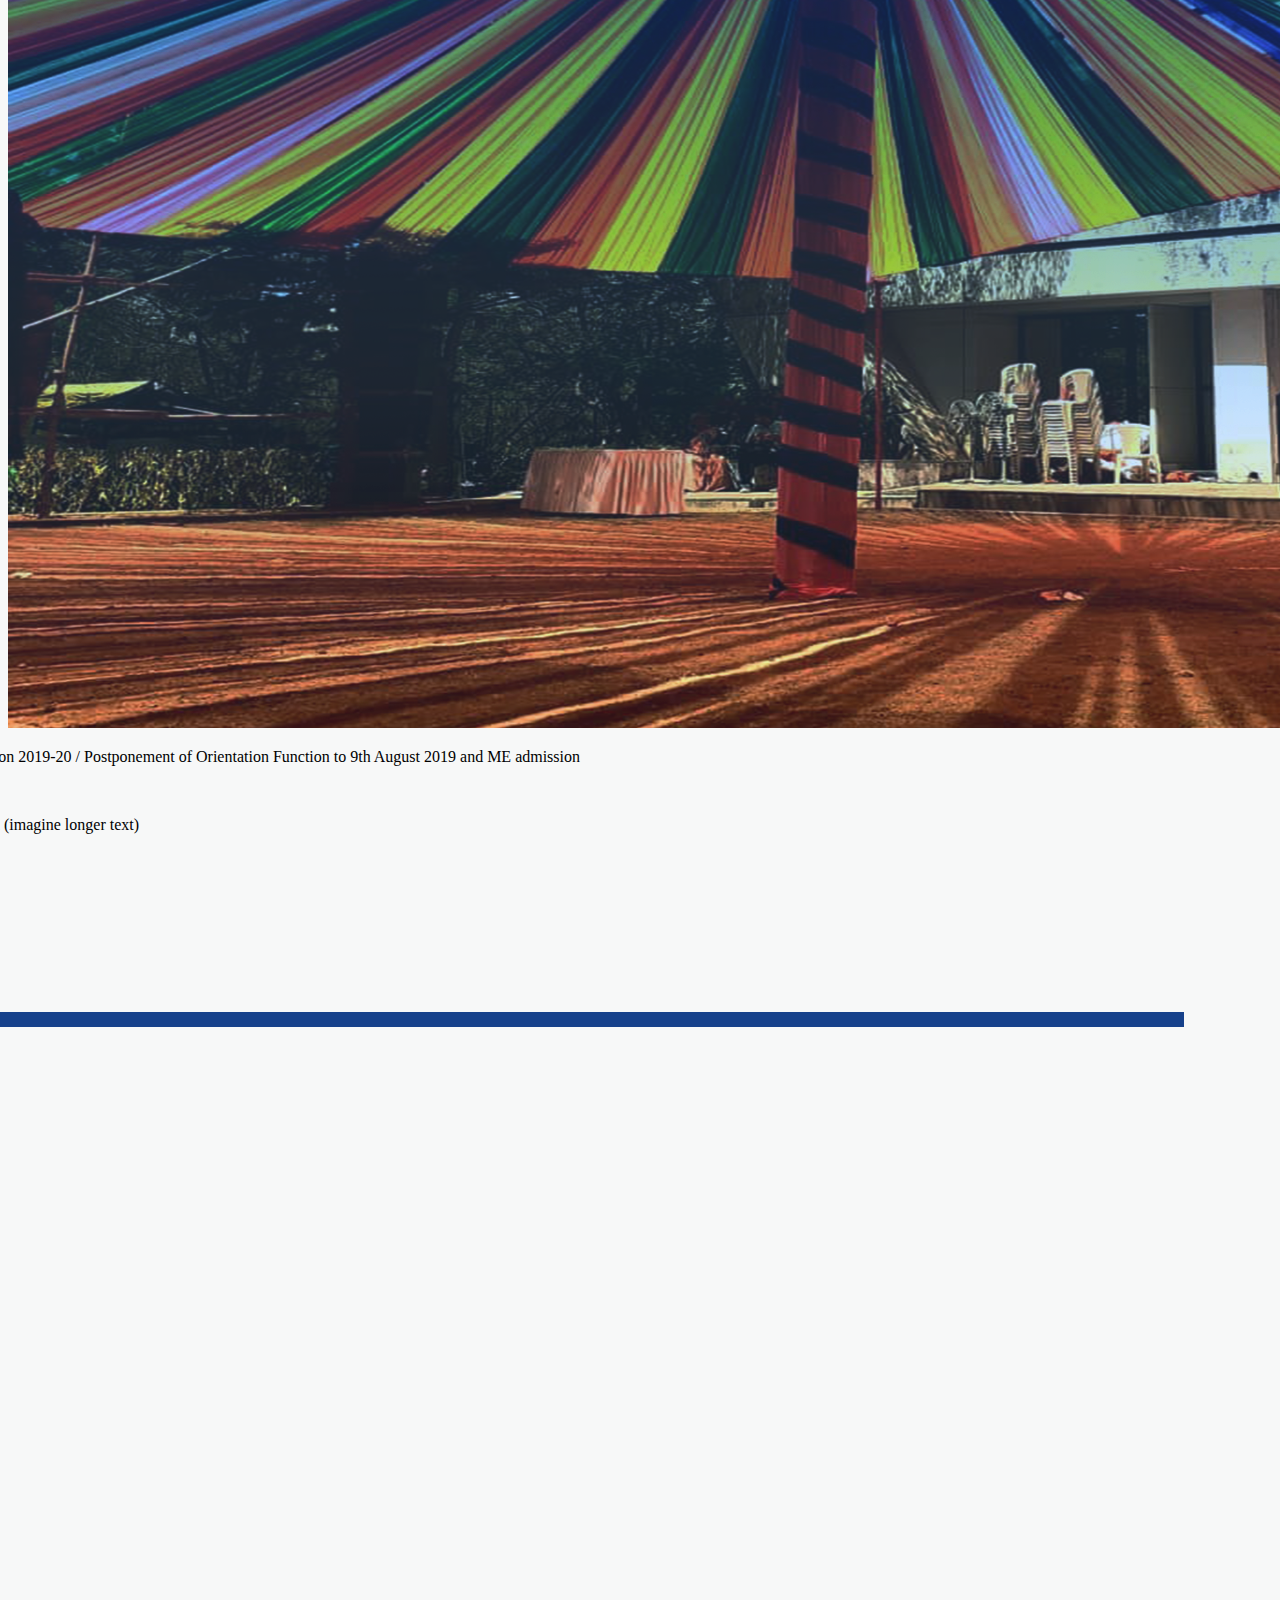
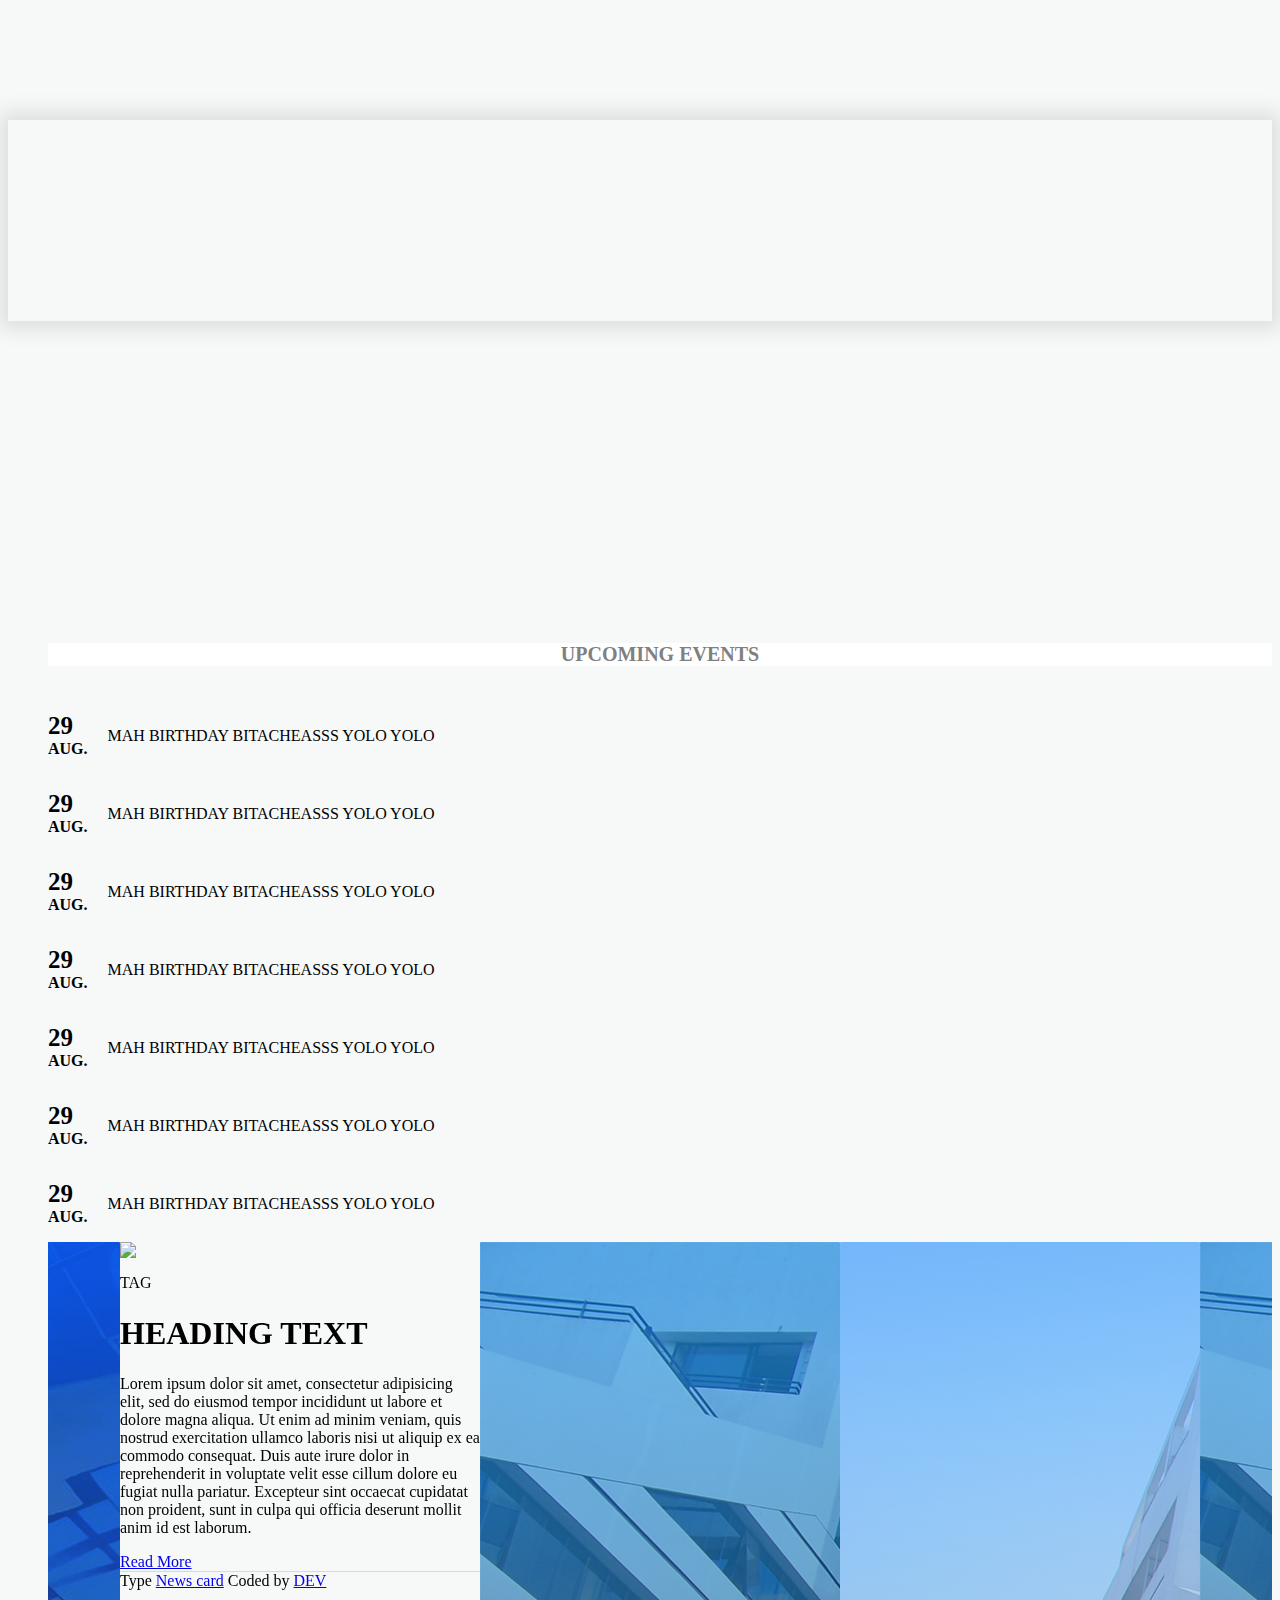
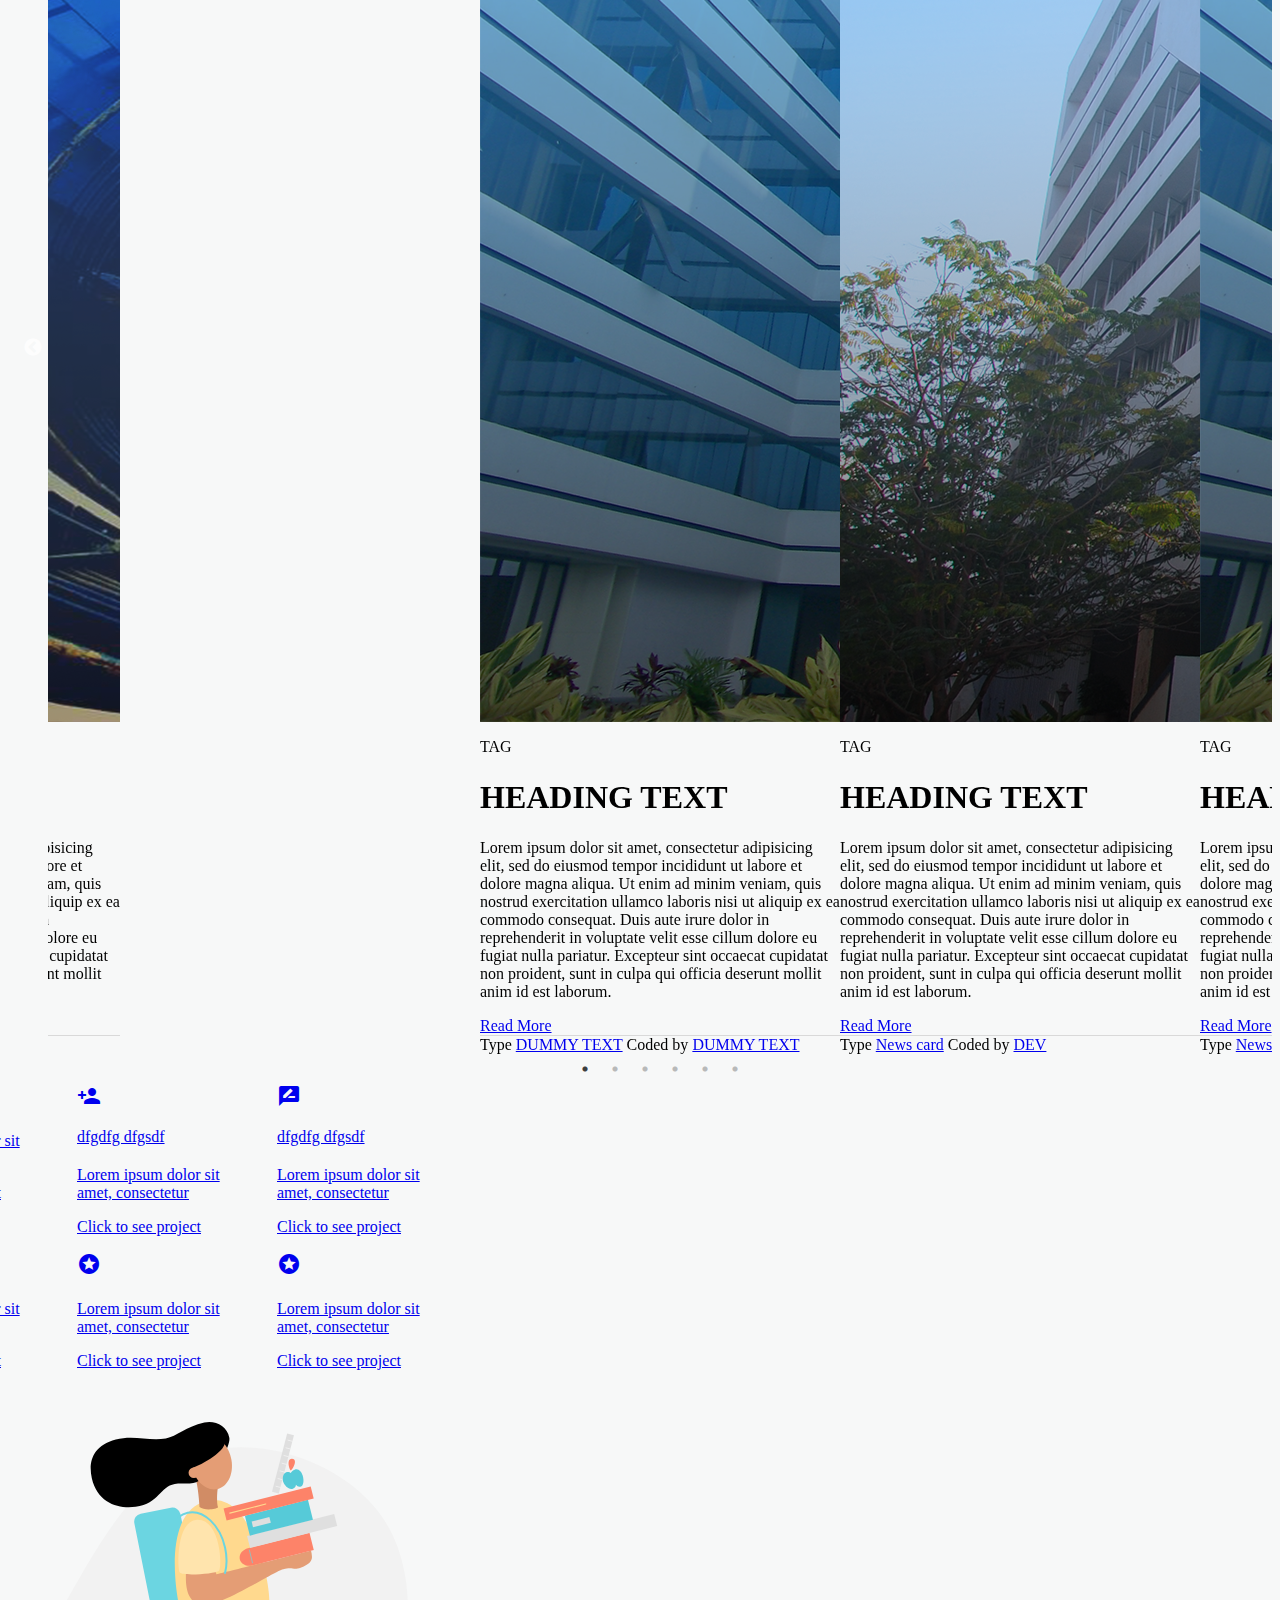
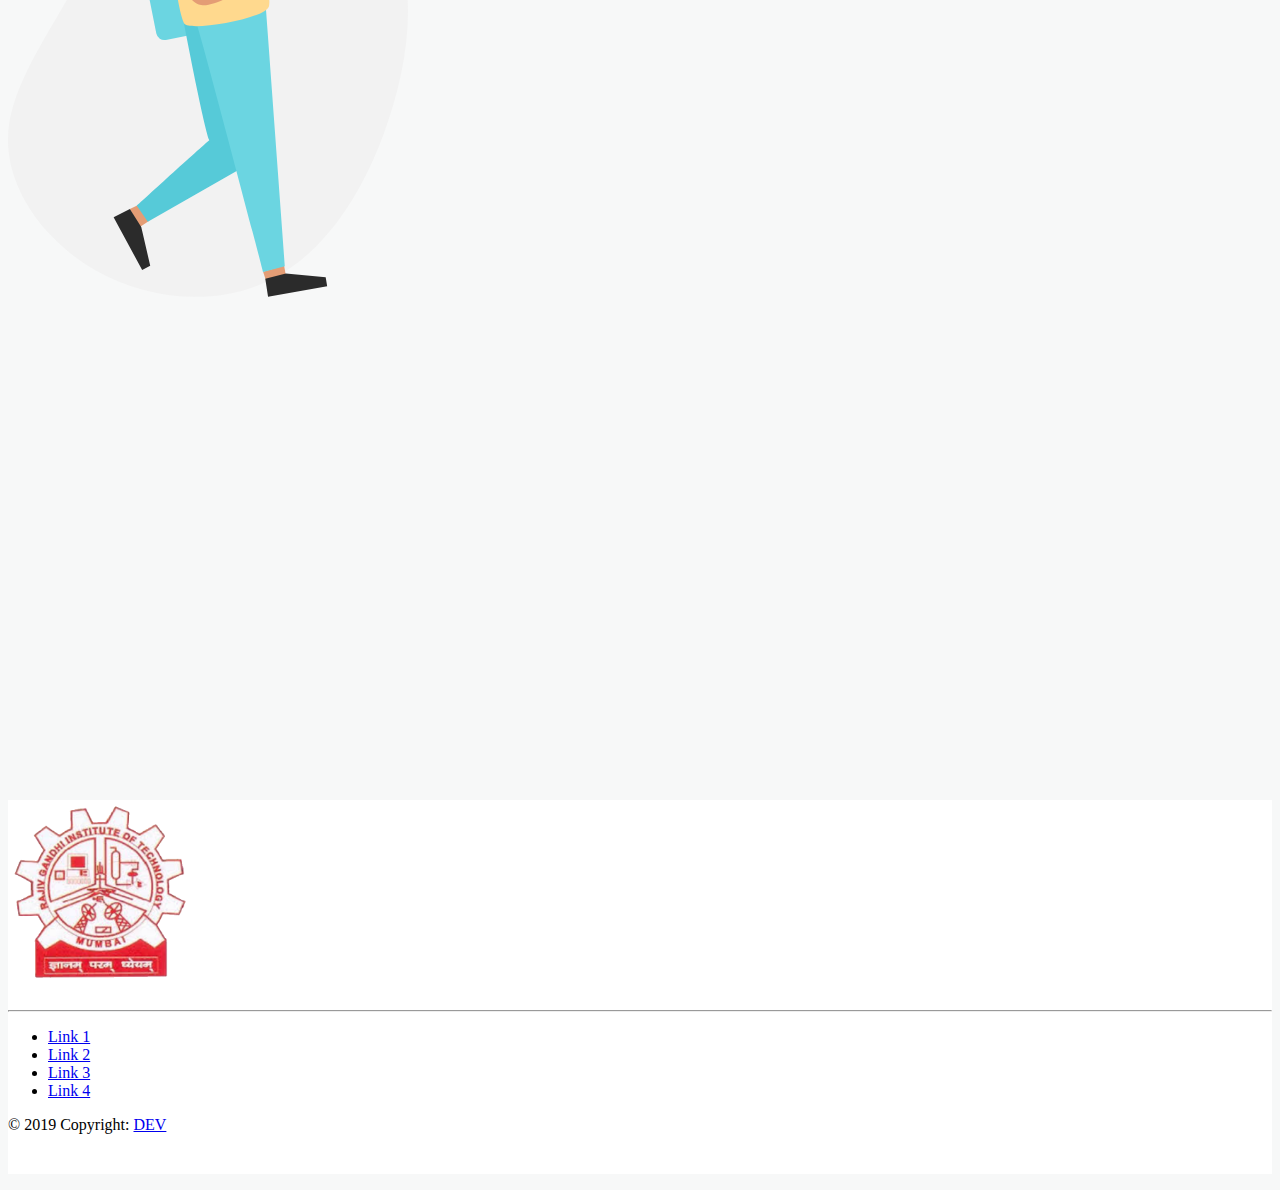
==== commit e73c1391: "minor ui changes" ====
--- a/index.html
+++ b/index.html
@@ -7,8 +7,7 @@
 
 </head>
 
-
-
+<meta name="viewport" content="user-scalable=yes"/>
 
 
 <link rel="stylesheet" href="css/main1.css">
@@ -165,15 +164,26 @@
 <div id="carouselExampleSlidesOnly" class="carousel slide carousel-fade" data-ride="carousel" >
   <div class="carousel-inner" >
     <div class="carousel-item active" id="inner">
-      <img class="d-block w-100" id="slide-img" src="rgit1.png" alt="First slide">
+      <img class="d-block " id="slide-img" src="rgit1.png" alt="First slide" class="container-fluid" >
     </div>
     <div class="carousel-item" id="inner">
-      <img class="d-block w-100" id="slide-img" src="rgit2.png" alt="Second slide">
+      <img class="d-block " id="slide-img" src="rgit2.png" alt="Second slide" class="container-fluid" >
     </div>
     <div class="carousel-item" id="inner">
-      <img class="d-block w-100" id="slide-img" src="rgit3.png" alt="Second slide">
-    </div>
-
+      <img class="d-block " id="slide-img" src="rgit3.png" alt="Second slide" class="container-fluid" >
+    </div>
+ <div class="carousel-item" id="inner">
+      <img class="d-block " id="slide-img" src="rgit4.png" alt="Second slide" class="container-fluid" >
+    </div>
+     <div class="carousel-item" id="inner">
+      <img class="d-block " id="slide-img" src="rgit5.png" alt="Second slide" class="container-fluid" >
+    </div>
+     <div class="carousel-item" id="inner">
+      <img class="d-block " id="slide-img" src="rgit6.png" alt="Second slide" class="container-fluid" >
+    </div>
+     <div class="carousel-item" id="inner">
+      <img class="d-block " id="slide-img" src="rgit7.png" alt="Second slide" class="container-fluid" >
+    </div>
   </div>
 
 </div>
@@ -378,7 +388,7 @@
  <section class="variable slider" id="variable" style="">
     <div>
       <div class="my-2 mx-auto p-relative bg-white shadow-1 blue-hover" style="width: 360px; overflow: hidden; border-radius: 1px;">
-        <img src="https://images.pexels.com/photos/442559/pexels-photo-442559.jpeg?auto=compress&cs=tinysrgb" alt="Man with backpack"    
+        <img src="rgit1.png"    
             class="d-block w-full">
 
   <div class="px-2 py-2">
@@ -391,7 +401,12 @@
     </h1>
 
     <p class="mb-1">
-      DUMMY TEXT DUMMY TEXT DUMMY TEXT DUMMY TEXT DUMMY TEXT DUMMY TEXT DUMMY TEXT DUMMY TEXT DUMMY TEXT DUMMY TEXT DUMMY TEXT DUMMY TEXT DUMMY TEXT DUMMY TEXT DUMMY TEXT DUMMY TEXT DUMMY TEXT DUMMY TEXT DUMMY TEXT DUMMY TEXT 
+            Lorem ipsum dolor sit amet, consectetur adipisicing elit, sed do eiusmod
+      tempor incididunt ut labore et dolore magna aliqua. Ut enim ad minim veniam,
+      quis nostrud exercitation ullamco laboris nisi ut aliquip ex ea commodo
+      consequat. Duis aute irure dolor in reprehenderit in voluptate velit esse
+      cillum dolore eu fugiat nulla pariatur. Excepteur sint occaecat cupidatat non
+      proident, sunt in culpa qui officia deserunt mollit anim id est laborum.
     </p>
 
   </div>
@@ -418,7 +433,7 @@
 
     <div>
       <div class="my-2 mx-auto p-relative bg-white shadow-1 blue-hover" style="width: 360px; overflow: hidden; border-radius: 1px;">
-        <img src="https://images.pexels.com/photos/442559/pexels-photo-442559.jpeg?auto=compress&cs=tinysrgb" alt="Man with backpack"    
+        <img src="rgit2.png"    
             class="d-block w-full">
 
   <div class="px-2 py-2">
@@ -431,7 +446,12 @@
     </h1>
 
     <p class="mb-1">
-      DUMMY TEXT DUMMY TEXT DUMMY TEXT DUMMY TEXT DUMMY TEXT DUMMY TEXT DUMMY TEXT DUMMY TEXT DUMMY TEXT DUMMY TEXT DUMMY TEXT DUMMY TEXT DUMMY TEXT DUMMY TEXT DUMMY TEXT DUMMY TEXT DUMMY TEXT DUMMY TEXT DUMMY TEXT DUMMY TEXT 
+            Lorem ipsum dolor sit amet, consectetur adipisicing elit, sed do eiusmod
+      tempor incididunt ut labore et dolore magna aliqua. Ut enim ad minim veniam,
+      quis nostrud exercitation ullamco laboris nisi ut aliquip ex ea commodo
+      consequat. Duis aute irure dolor in reprehenderit in voluptate velit esse
+      cillum dolore eu fugiat nulla pariatur. Excepteur sint occaecat cupidatat non
+      proident, sunt in culpa qui officia deserunt mollit anim id est laborum.
     </p>
 
   </div>
@@ -458,7 +478,7 @@
 
     <div>
       <div class="my-2 mx-auto p-relative bg-white shadow-1 blue-hover" style="width: 360px; overflow: hidden; border-radius: 1px;">
-        <img src="https://images.pexels.com/photos/442559/pexels-photo-442559.jpeg?auto=compress&cs=tinysrgb" alt="Man with backpack"    
+        <img src="rgit1.png"    
             class="d-block w-full">
 
   <div class="px-2 py-2">
@@ -471,7 +491,12 @@
     </h1>
 
     <p class="mb-1">
-      DUMMY TEXT DUMMY TEXT DUMMY TEXT DUMMY TEXT DUMMY TEXT DUMMY TEXT DUMMY TEXT DUMMY TEXT DUMMY TEXT DUMMY TEXT DUMMY TEXT DUMMY TEXT DUMMY TEXT DUMMY TEXT DUMMY TEXT DUMMY TEXT DUMMY TEXT DUMMY TEXT DUMMY TEXT DUMMY TEXT 
+            Lorem ipsum dolor sit amet, consectetur adipisicing elit, sed do eiusmod
+      tempor incididunt ut labore et dolore magna aliqua. Ut enim ad minim veniam,
+      quis nostrud exercitation ullamco laboris nisi ut aliquip ex ea commodo
+      consequat. Duis aute irure dolor in reprehenderit in voluptate velit esse
+      cillum dolore eu fugiat nulla pariatur. Excepteur sint occaecat cupidatat non
+      proident, sunt in culpa qui officia deserunt mollit anim id est laborum.
     </p>
 
   </div>
@@ -498,7 +523,7 @@
 
     <div>
       <div class="my-2 mx-auto p-relative bg-white shadow-1 blue-hover" style="width: 360px; overflow: hidden; border-radius: 1px;">
-        <img src="https://images.pexels.com/photos/442559/pexels-photo-442559.jpeg?auto=compress&cs=tinysrgb" alt="Man with backpack"    
+        <img src="rgit3.png"    
             class="d-block w-full">
 
   <div class="px-2 py-2">
@@ -511,7 +536,12 @@
     </h1>
 
     <p class="mb-1">
-      DUMMY TEXT DUMMY TEXT DUMMY TEXT DUMMY TEXT DUMMY TEXT DUMMY TEXT DUMMY TEXT DUMMY TEXT DUMMY TEXT DUMMY TEXT DUMMY TEXT DUMMY TEXT DUMMY TEXT DUMMY TEXT DUMMY TEXT DUMMY TEXT DUMMY TEXT DUMMY TEXT DUMMY TEXT DUMMY TEXT 
+            Lorem ipsum dolor sit amet, consectetur adipisicing elit, sed do eiusmod
+      tempor incididunt ut labore et dolore magna aliqua. Ut enim ad minim veniam,
+      quis nostrud exercitation ullamco laboris nisi ut aliquip ex ea commodo
+      consequat. Duis aute irure dolor in reprehenderit in voluptate velit esse
+      cillum dolore eu fugiat nulla pariatur. Excepteur sint occaecat cupidatat non
+      proident, sunt in culpa qui officia deserunt mollit anim id est laborum.
     </p>
 
   </div>
@@ -538,7 +568,7 @@
 
     <div>
      <div class="my-2 mx-auto p-relative bg-white shadow-1 blue-hover" style="width: 360px; overflow: hidden; border-radius: 1px;">
-        <img src="https://images.pexels.com/photos/442559/pexels-photo-442559.jpeg?auto=compress&cs=tinysrgb" alt="Man with backpack"    
+        <img src="rgit4.png"    
             class="d-block w-full">
 
   <div class="px-2 py-2">
@@ -551,7 +581,12 @@
     </h1>
 
     <p class="mb-1">
-      DUMMY TEXT DUMMY TEXT DUMMY TEXT DUMMY TEXT DUMMY TEXT DUMMY TEXT DUMMY TEXT DUMMY TEXT DUMMY TEXT DUMMY TEXT DUMMY TEXT DUMMY TEXT DUMMY TEXT DUMMY TEXT DUMMY TEXT DUMMY TEXT DUMMY TEXT DUMMY TEXT DUMMY TEXT DUMMY TEXT 
+            Lorem ipsum dolor sit amet, consectetur adipisicing elit, sed do eiusmod
+      tempor incididunt ut labore et dolore magna aliqua. Ut enim ad minim veniam,
+      quis nostrud exercitation ullamco laboris nisi ut aliquip ex ea commodo
+      consequat. Duis aute irure dolor in reprehenderit in voluptate velit esse
+      cillum dolore eu fugiat nulla pariatur. Excepteur sint occaecat cupidatat non
+      proident, sunt in culpa qui officia deserunt mollit anim id est laborum.
     </p>
 
   </div>
@@ -578,7 +613,7 @@
 
     <div>
       <div class="my-2 mx-auto p-relative bg-white shadow-1 blue-hover" style="width: 360px; overflow: hidden; border-radius: 1px;">
-        <img src="https://images.pexels.com/photos/442559/pexels-photo-442559.jpeg?auto=compress&cs=tinysrgb" alt="Man with backpack"    
+        <img src="rgit5.png"    
             class="d-block w-full">
 
   <div class="px-2 py-2">
@@ -591,7 +626,12 @@
     </h1>
 
     <p class="mb-1">
-      DUMMY TEXT DUMMY TEXT DUMMY TEXT DUMMY TEXT DUMMY TEXT DUMMY TEXT DUMMY TEXT DUMMY TEXT DUMMY TEXT DUMMY TEXT DUMMY TEXT DUMMY TEXT DUMMY TEXT DUMMY TEXT DUMMY TEXT DUMMY TEXT DUMMY TEXT DUMMY TEXT DUMMY TEXT DUMMY TEXT 
+      Lorem ipsum dolor sit amet, consectetur adipisicing elit, sed do eiusmod
+      tempor incididunt ut labore et dolore magna aliqua. Ut enim ad minim veniam,
+      quis nostrud exercitation ullamco laboris nisi ut aliquip ex ea commodo
+      consequat. Duis aute irure dolor in reprehenderit in voluptate velit esse
+      cillum dolore eu fugiat nulla pariatur. Excepteur sint occaecat cupidatat non
+      proident, sunt in culpa qui officia deserunt mollit anim id est laborum.
     </p>
 
   </div>
